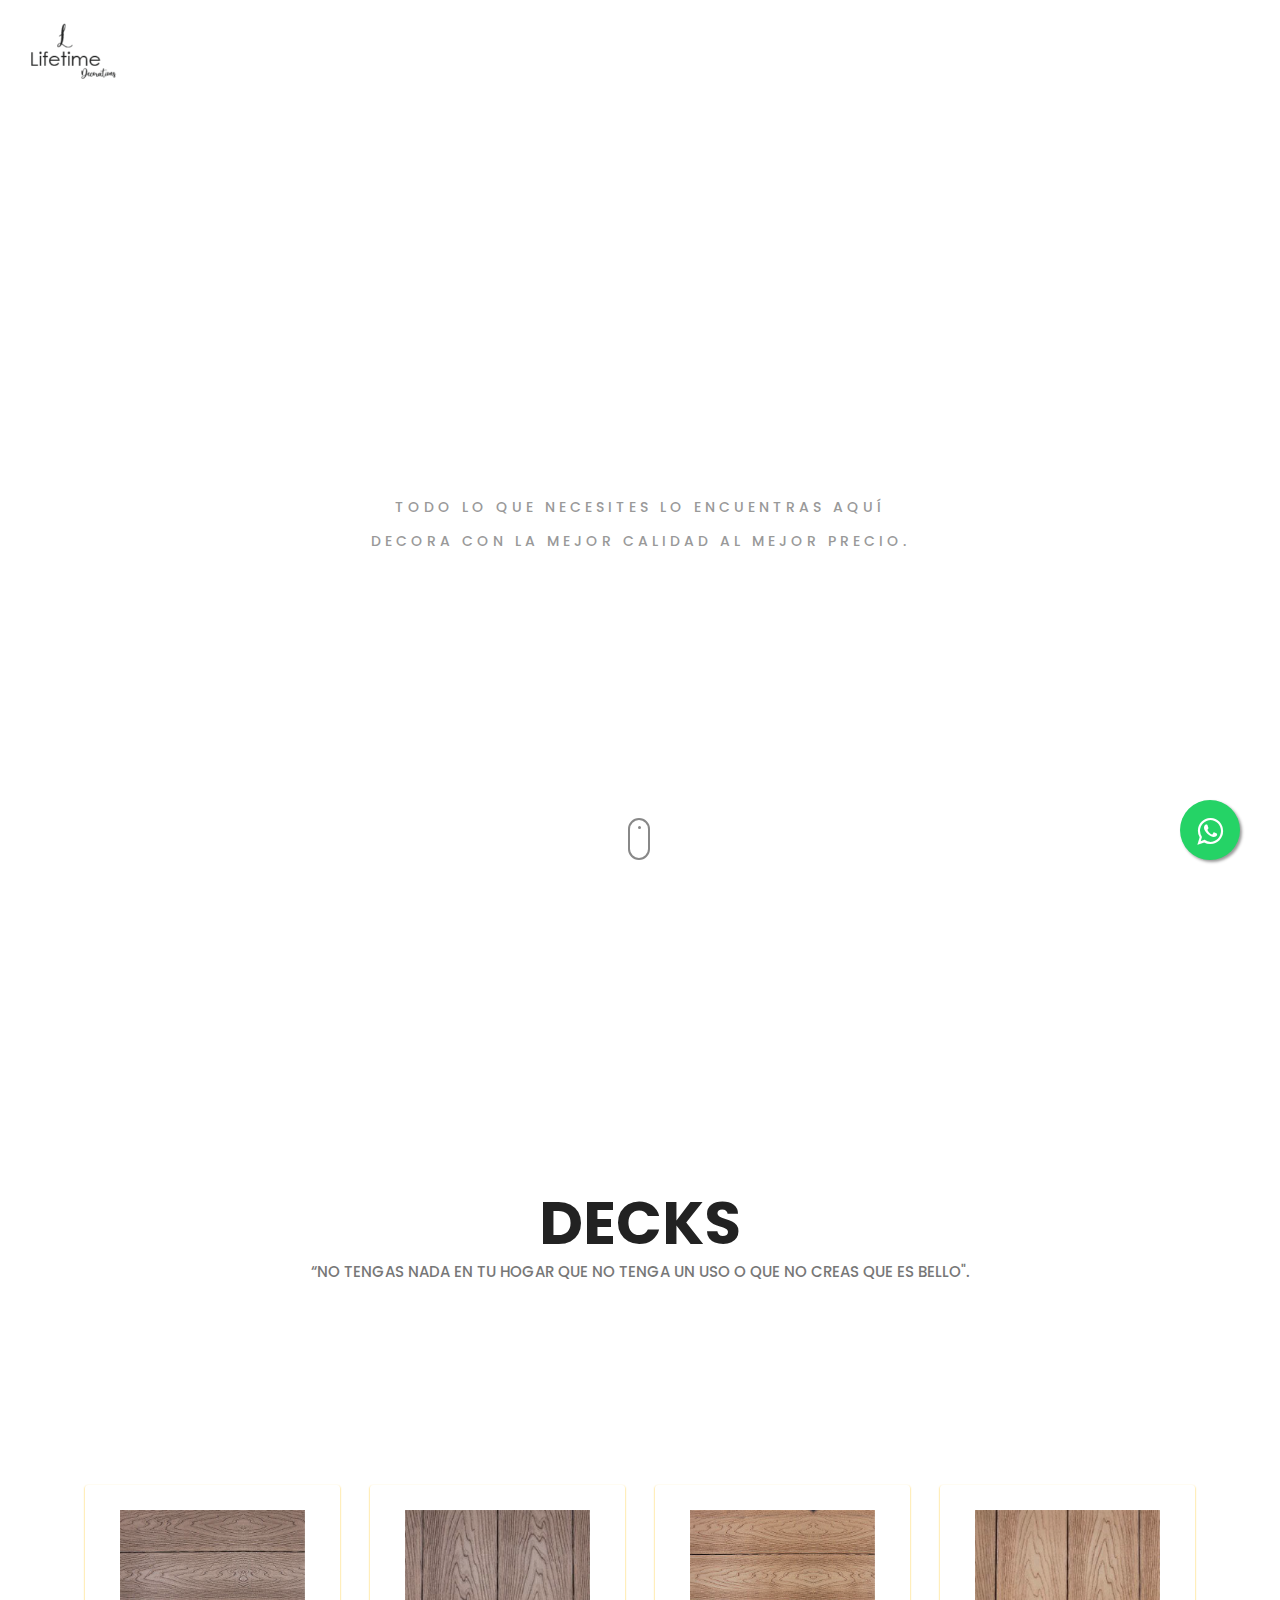
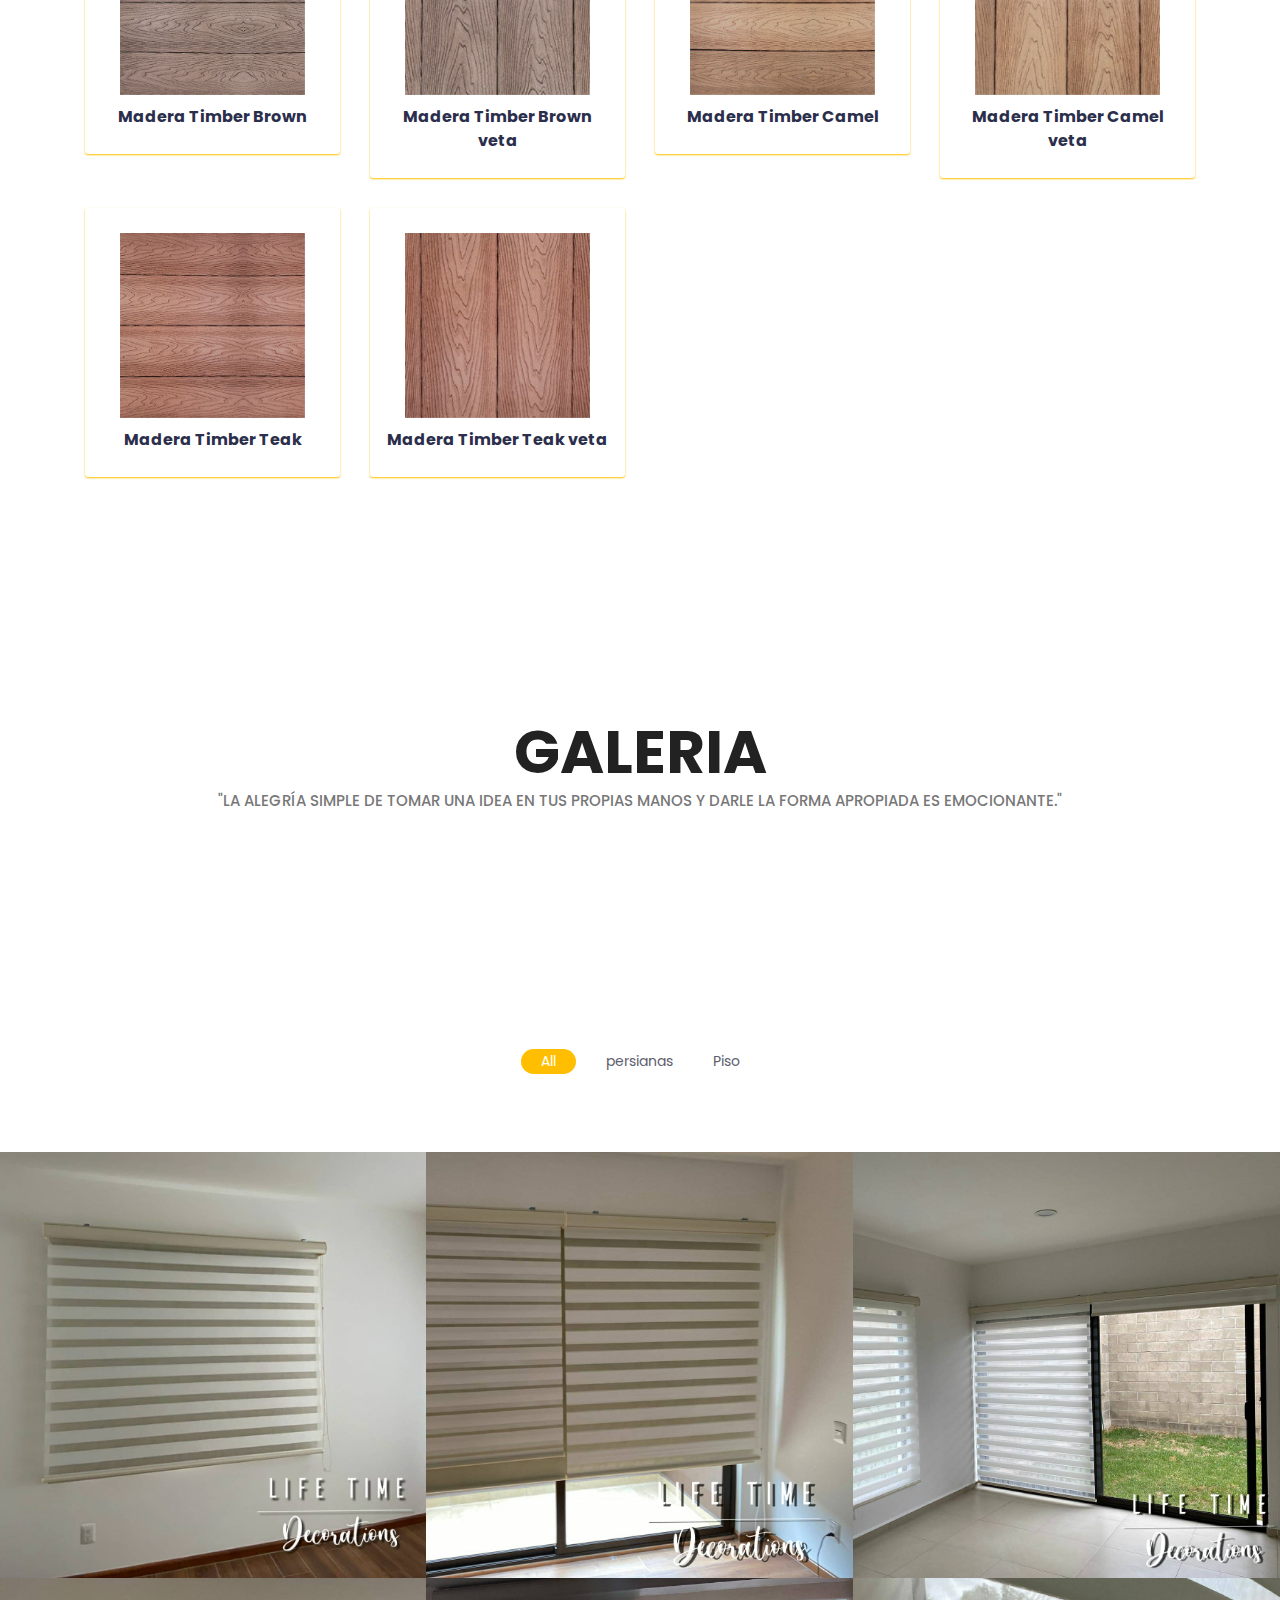
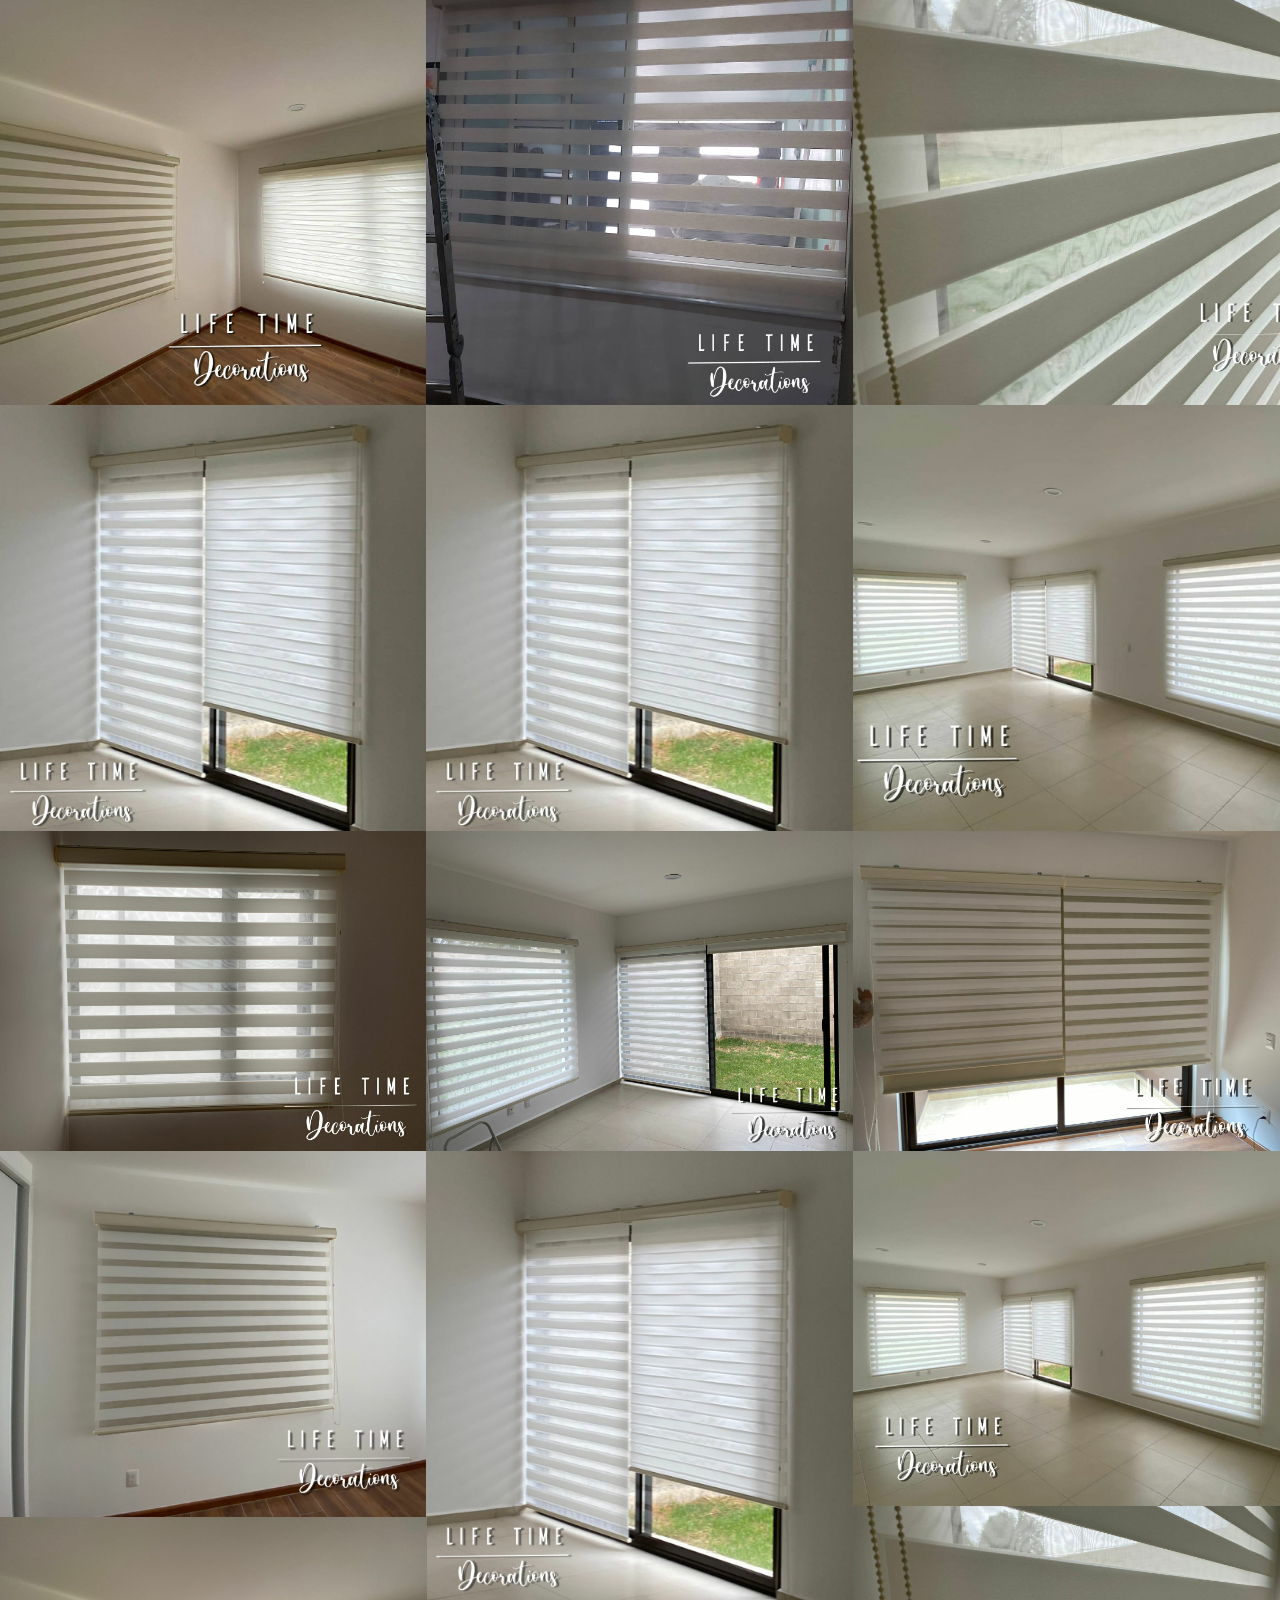
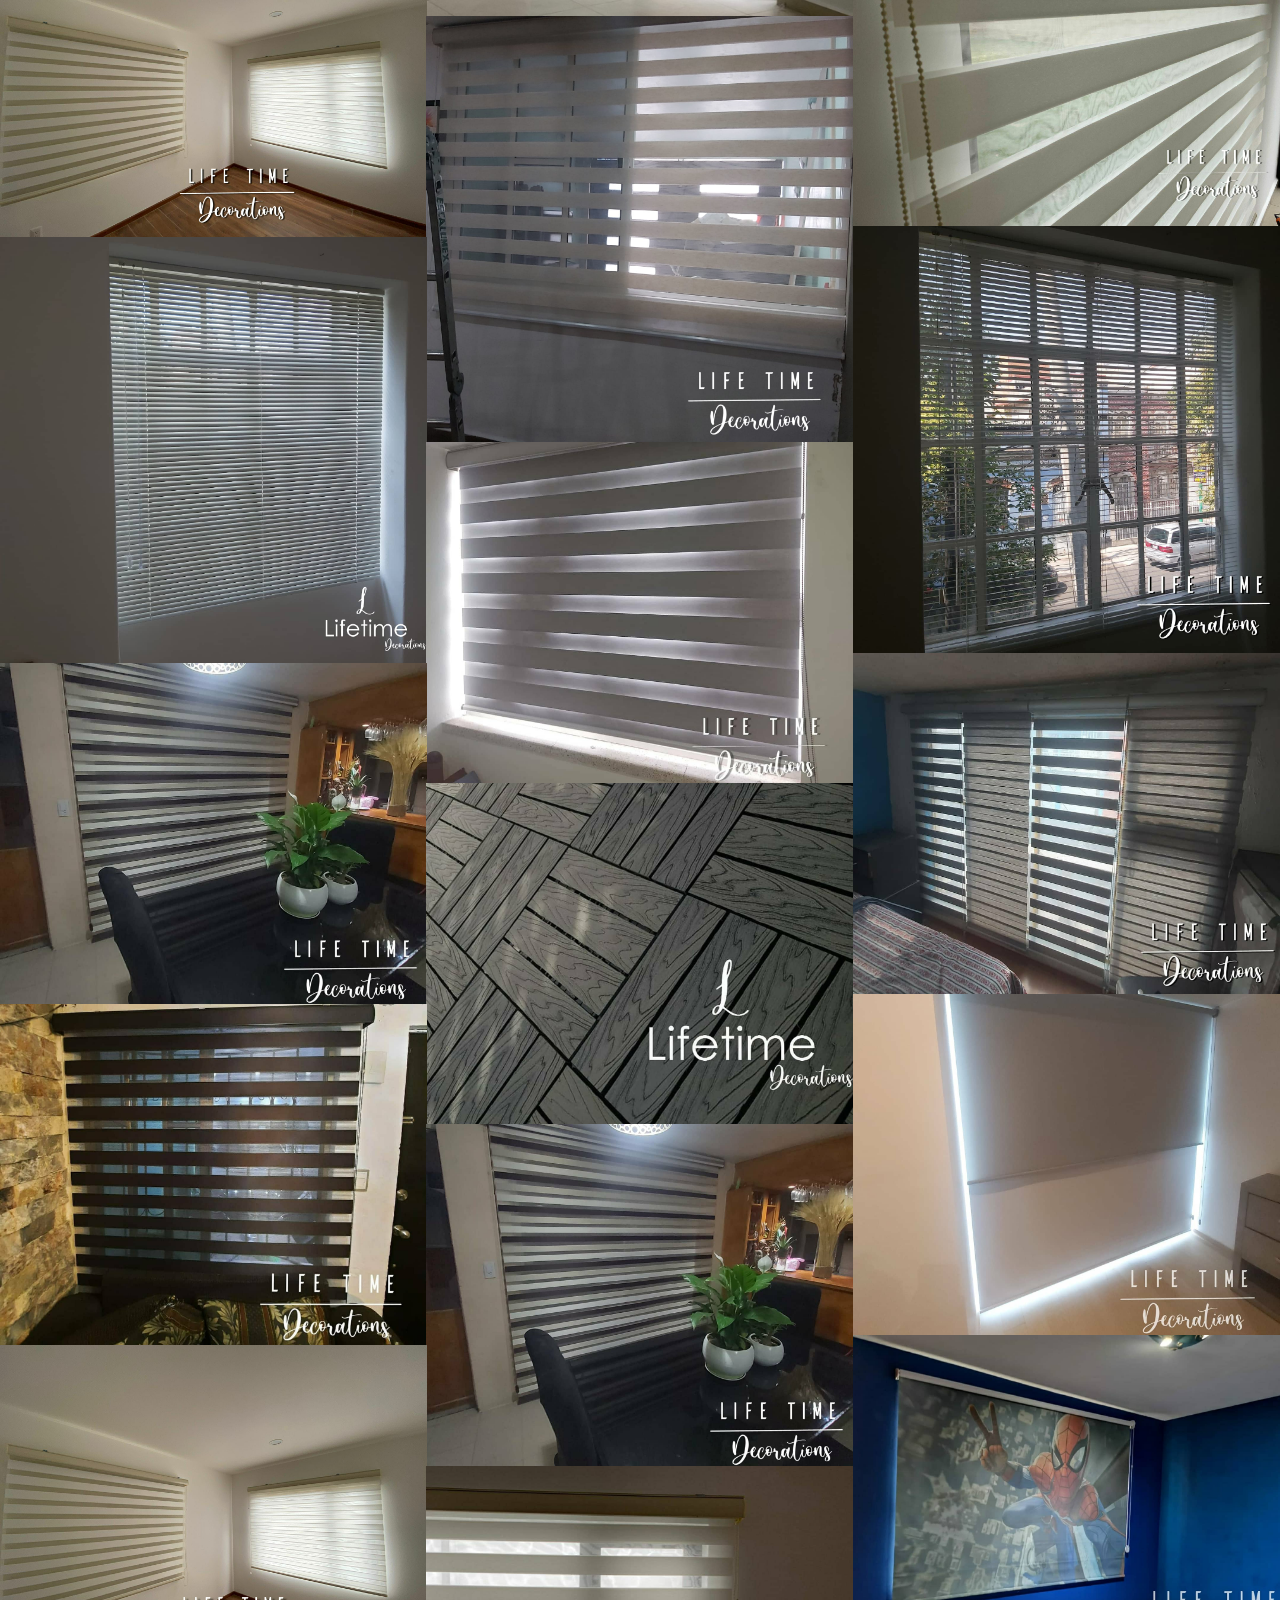
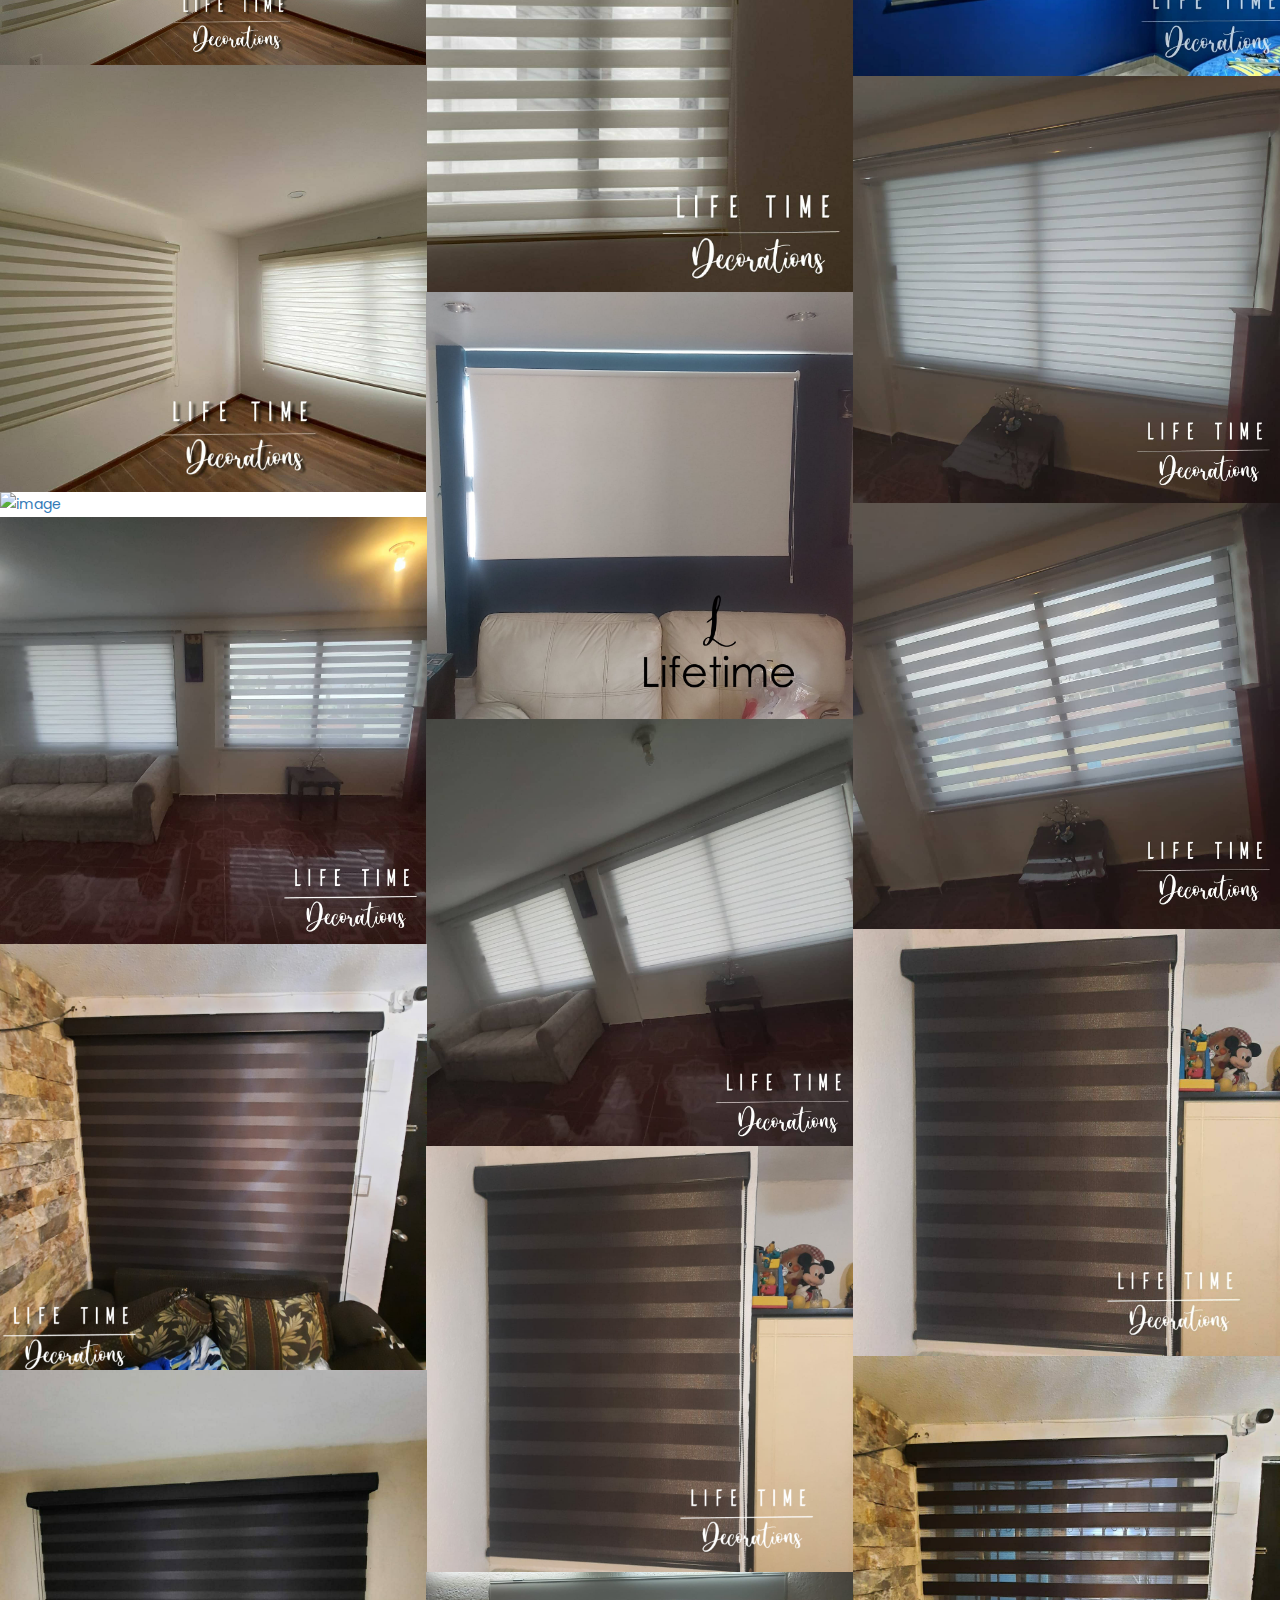
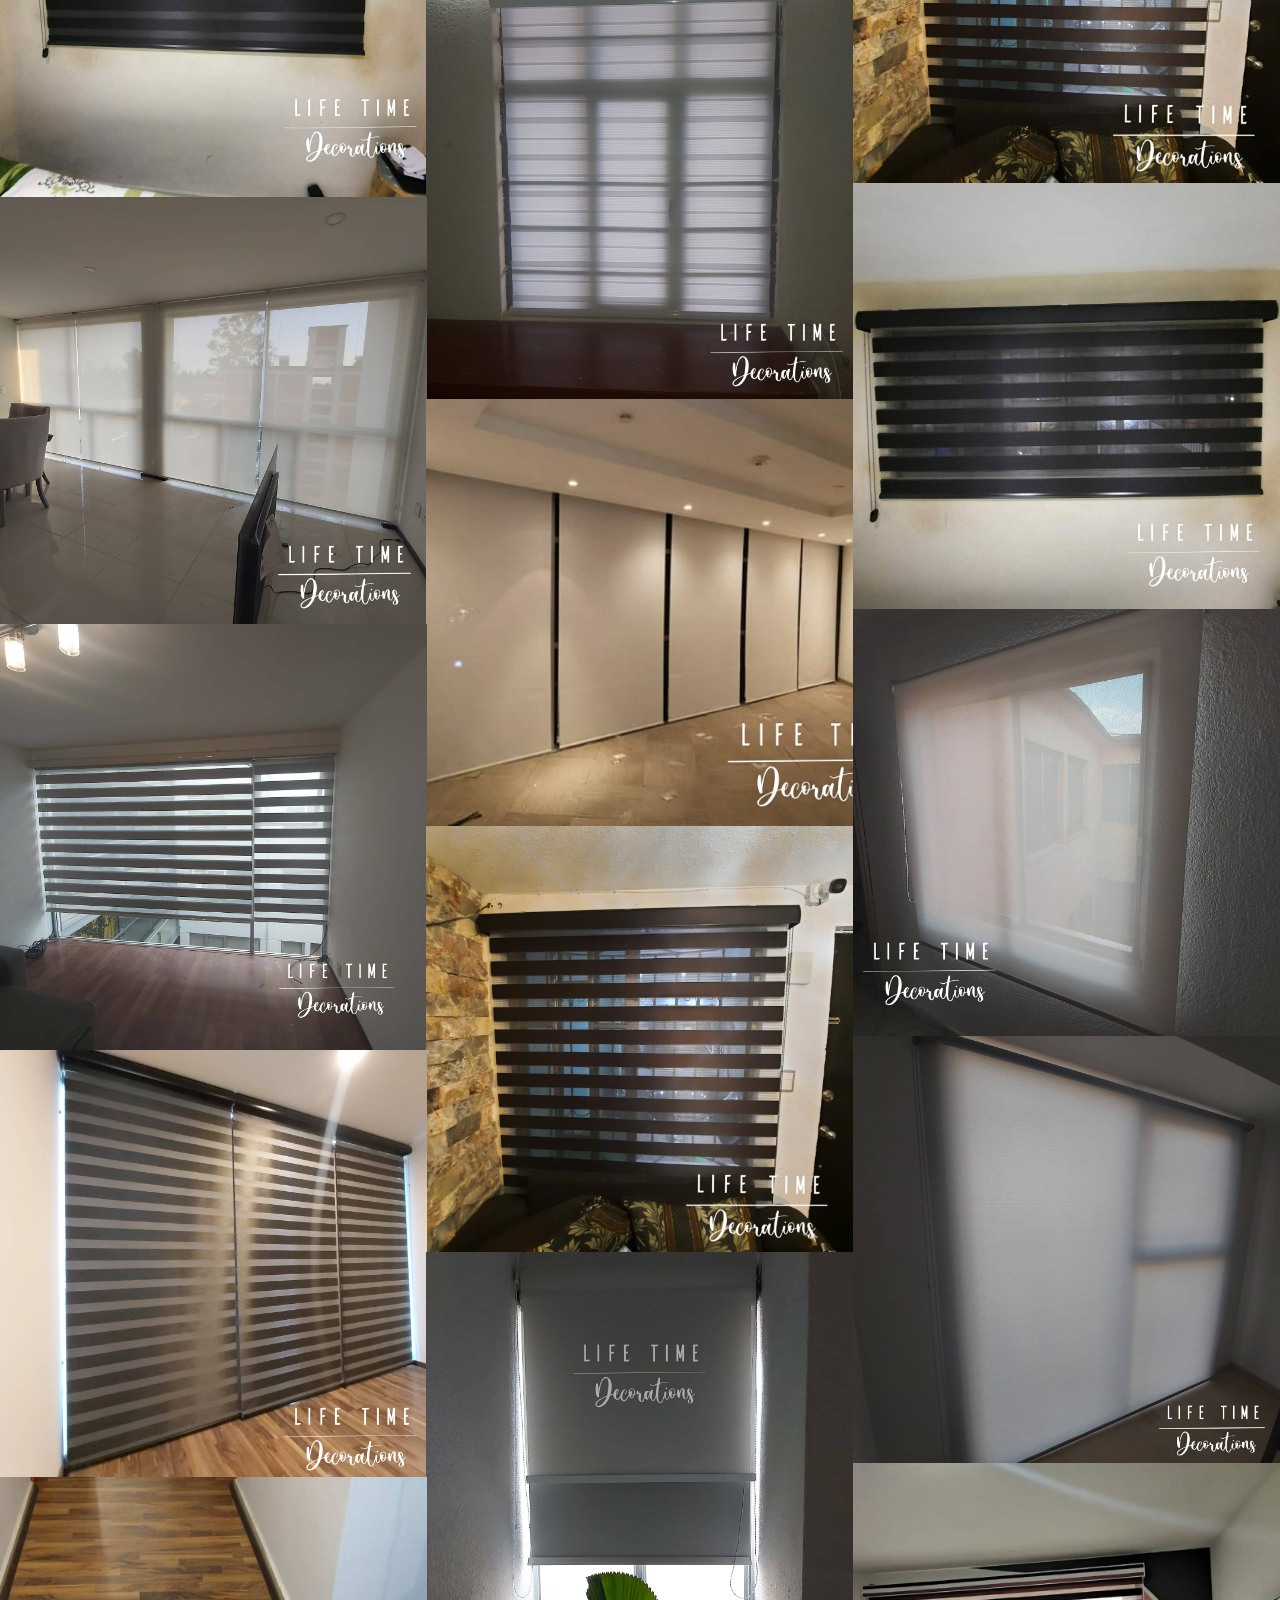
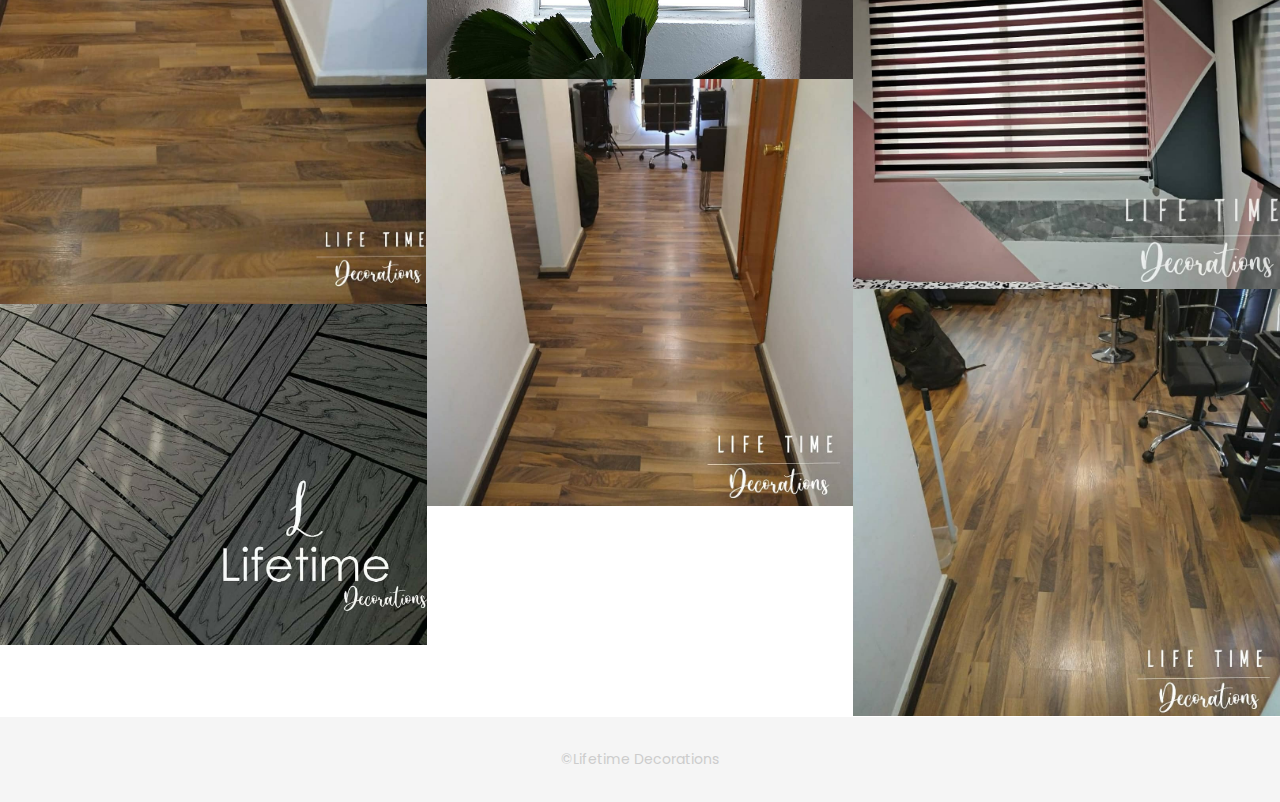
==== index2.html @ 75305da8 "act" ====
<!DOCTYPE html>
<html lang="en">

<head>
    <meta charset="utf-8">
    <meta http-equiv="X-UA-Compatible" content="IE=edge">
    <meta name="viewport" content="width=device-width, initial-scale=1">
    <!-- The above 3 meta tags *must* come first in the head; any other head content must come *after* these tags -->
    <title>Lifetime Decarations</title>
    <link rel="icon" href="" type="image/x-icon">

    <!-- Bootstrap -->
    <link href="css/bootstrap.min.css" rel="stylesheet">
    <link href="ionicons/css/ionicons.min.css" rel="stylesheet">

    <!-- main css -->
    <link href="css/style.css" rel="stylesheet">


    <!-- modernizr -->
    <script src="js/modernizr.js"></script>

    <!-- HTML5 shim and Respond.js for IE8 support of HTML5 elements and media queries -->
    <!-- WARNING: Respond.js doesn't work if you view the page via file:// -->
    <!--[if lt IE 9]>
      <script src="https://oss.maxcdn.com/html5shiv/3.7.2/html5shiv.min.js"></script>
      <script src="https://oss.maxcdn.com/respond/1.4.2/respond.min.js"></script>
    <![endif]-->
</head>

<body>

    <!-- Preloader -->
    <div id="preloader">
        <div class="pre-container">
            <div class="spinner">
                <div class="double-bounce1"></div>
                <div class="double-bounce2"></div>
            </div>
        </div>
    </div>
    <!-- end Preloader -->

    <div class="container-fluid">
        <!-- box header -->
        <header class="box-header">
            <div class="box-logo">
                <a href="index.html"><img src="1x/lifetime.png" width="100" alt="Logo"></a>
            </div>
            <!-- box-nav -->
            <!-- <a class="box-primary-nav-trigger" href="#0">
                <span class="box-menu-text">Menu</span><span class="box-menu-icon"></span>
            </a> -->
            <!-- box-primary-nav-trigger -->
        </header>
        <!-- end box header -->

        <!-- nav -->
        <nav>
            <ul class="box-primary-nav">
                <li class="box-label">About me</li>

                <li><a href="index.html">Intro</a> <i class="ion-ios-circle-filled color"></i></li>
                <li><a href="about.html">About me</a></li>
                <li><a href="services.html">services</a></li>
                <li><a href="portfolio.html">portfolio</a></li>
                <li><a href="contact.html">contact me</a></li>


                <!-- no olvidar de las cosa de las redes -->
                <li class="box-label">Seguirme</li>

                <li class="box-social"><a href="#0"><i class="ion-social-facebook"></i></a></li>
                <li class="box-social"><a href="#0"><i class="ion-social-instagram-outline"></i></a></li>
                <li class="box-social"><a href="#0"><i class="ion-social-twitter"></i></a></li>
                <li class="box-social"><a href="#0"><i class="ion-social-dribbble"></i></a></li>
            </ul>
        </nav>
        <!-- end nav -->

        <!-- box-intro -->
        <section class="box-intro">
            <div class="table-cell">
                <h1 class="box-headline letters rotate-2">
                    <span class="box-words-wrapper">
                        <b class="is-visible">Life.</b>
                        <b>&nbsp;Time.</b>
                        <b>Decorations.</b>
                    </span>
                </h1>
                <h5>Todo lo que necesites lo encuentras aquí</h5>
                <h5>Decora con la mejor calidad al mejor precio.</h5>
                <!-- <h5>Uso comercial y residencial</h5>
                <h5 class="coloryellow">Deck para pisos en exterior</h5> -->



            </div>

            <div class="mouse">
                <div class="scroll"></div>
            </div>
        </section>
        <!-- end box-intro -->
    </div>
    <!------------------------------------------------->

    <div class="wrapper">
        <div class="top-bar">
            <h1>decks</h1>
            <p>“No tengas nada en tu hogar que no tenga un uso o que no creas que es bello".</p>
            <!-- <p><a>Home</a> / Portfolio</p> -->
        </div>
        <div class="all-product-grid">
            <div class="container">



                <!-- <div class="product-list-view">
                    <div class="row">
                        <div class="col-lg-3 col-md-6">
                            <div class="product-item mb-30">
                                <a href="#" class="product-img">
                                    <img src="img/dex/1x/1.png" alt="">

                                </a>
                                <div class="product-text-dt">
                                   
                                    <h4>Madera Deep Camel</h4>


                                </div>
                            </div>
                        </div>
                        <div class="col-lg-3 col-md-6">
                            <div class="product-item mb-30">
                                <a href="#" class="product-img">
                                    <img src="img/dex/1x/2.png" alt="">

                                </a>
                                <div class="product-text-dt">
                                    
                                    <h4>Madera Deep Camel veta</h4>


                                </div>
                            </div>
                        </div>

                        <div class="col-lg-3 col-md-6">
                            <div class="product-item mb-30">
                                <a href="#" class="product-img">
                                    <img src="img/dex/1x/3.png" alt="">

                                </a>
                                <div class="product-text-dt">
                                    
                                    <h4>Madera Deep Coffe</h4>


                                </div>
                            </div>
                        </div>
                        <div class="col-lg-3 col-md-6">
                            <div class="product-item mb-30">
                                <a href="#" class="product-img">
                                    <img src="img/dex/1x/4.png" alt="">

                                </a>
                                <div class="product-text-dt">
                                  
                                    <h4>Madera Deep Coffe</h4>


                                </div>
                            </div>
                        </div>
                        <div class="col-lg-3 col-md-6">
                            <div class="product-item mb-30">
                                <a href="#" class="product-img">
                                    <img src="img/dex/1x/5.png" alt="">

                                </a>
                                <div class="product-text-dt">
                                  
                                    <h4>Madera Deep Light Grey</h4>


                                </div>
                            </div>
                        </div> -->

                <!---7-->
                <!---8-->
                <!---9-->
                <!---10-->
                <!---11-->
                <!---12-->
                <div class="col-lg-3 col-md-6">
                    <div class="product-item mb-30">
                        <a href="#" class="product-img">
                            <img src="img/dex/1x/13.png" alt="">

                        </a>
                        <div class="product-text-dt">
                            <!-- <p>Available<span>(In Stock)</span></p> -->
                            <h4>Madera Timber Brown</h4>


                        </div>
                    </div>
                </div>
                <div class="col-lg-3 col-md-6">
                    <div class="product-item mb-30">
                        <a href="#" class="product-img">
                            <img src="img/dex/1x/14.png" alt="">

                        </a>
                        <div class="product-text-dt">
                            <!-- <p>Available<span>(In Stock)</span></p> -->
                            <h4>Madera Timber Brown veta</h4>


                        </div>
                    </div>
                </div>
                <div class="col-lg-3 col-md-6">
                    <div class="product-item mb-30">
                        <a href="#" class="product-img">
                            <img src="img/dex/1x/15.png" alt="">

                        </a>
                        <div class="product-text-dt">
                            <!-- <p>Available<span>(In Stock)</span></p> -->
                            <h4>Madera Timber Camel</h4>


                        </div>
                    </div>
                </div>
                <div class="col-lg-3 col-md-6">
                    <div class="product-item mb-30">
                        <a href="#" class="product-img">
                            <img src="img/dex/1x/16.png" alt="">

                        </a>
                        <div class="product-text-dt">
                            <!-- <p>Available<span>(In Stock)</span></p> -->
                            <h4>Madera Timber Camel veta</h4>


                        </div>
                    </div>
                </div>
                <div class="col-lg-3 col-md-6">
                    <div class="product-item mb-30">
                        <a href="#" class="product-img">
                            <img src="img/dex/1x/17.png" alt="">

                        </a>
                        <div class="product-text-dt">
                            <!-- <p>Available<span>(In Stock)</span></p> -->
                            <h4>Madera Timber Teak</h4>


                        </div>
                    </div>
                </div>
                <div class="col-lg-3 col-md-6">
                    <div class="product-item mb-30">
                        <a href="#" class="product-img">
                            <img src="img/dex/1x/18.png" alt="">

                        </a>
                        <div class="product-text-dt">
                            <!-- <p>Available<span>(In Stock)</span></p> -->
                            <h4>Madera Timber Teak veta</h4>



                        </div>
                    </div>
                </div>
                <!-- <div class="col-lg-3 col-md-6">
                    <div class="product-item mb-30">
                        <a href="#" class="product-img">
                            <img src="img/dex/1x/6.png" alt="">

                        </a>
                        <div class="product-text-dt">
                            
                            <h4>Madera Deep Light Grey veta</h4>


                        </div>
                    </div>
                </div> -->







                <!-- <div class="col-md-12">
                    <div class="more-product-btn">
                        <button class="show-more-btn hover-btn" onclick="window.location.href = '#';">Show More</button>
                    </div>
                </div> -->
            </div>
        </div>
    </div>
    </div>
    </div>
    <!------------------------------------------------->


    <div class="top-bar">
        <h1>Galeria</h1>
        <p>"La alegría simple de tomar una idea en tus propias manos y darle la forma apropiada es emocionante."</p>
        <!-- <p><a>Home</a> / Portfolio</p> -->
    </div>
    <!-- end top bar -->

    <!-- main container -->
    <div class="main-container portfolio-inner clearfix">
        <!-- portfolio div -->
        <div class="portfolio-div">
            <div class="portfolio">
                <!-- portfolio_filter -->
                <div class="categories-grid wow fadeInLeft">
                    <nav class="categories text-center">
                        <ul class="portfolio_filter">
                            <li><a href="" class="active" data-filter="*">All</a></li>
                            <li><a href="" data-filter=".persianas">persianas</a></li>
                            <li><a href="" data-filter=".Piso">Piso</a></li>

                        </ul>
                    </nav>
                </div>
                <!-- portfolio_filter -->

                <!-- portfolio_container -->
                <div class="no-padding portfolio_container clearfix">
                    <!-- single work -->
                    <div class="col-md-4 col-sm-6  fashion persianas">
                        <a class="portfolio_item">
                            <img src="img/dec-img/1.jpeg" alt="image" class="img-responsive" />
                            <div class="portfolio_item_hover">
                                <div class="portfolio-border clearfix">
                                    <div class="item_info">
                                        <span>persianas</span>
                                        <em></em>
                                    </div>
                                </div>
                            </div>
                        </a>
                    </div>
                    <!-- end single work -->
                    <!-- single work -->
                    <div class="col-md-4 col-sm-6  fashion persianas">
                        <a class="portfolio_item">
                            <img src="img/dec-img/2.jpeg" alt="image" class="img-responsive" />
                            <div class="portfolio_item_hover">
                                <div class="portfolio-border clearfix">
                                    <div class="item_info">
                                        <span>persianas</span>
                                        <em></em>
                                    </div>
                                </div>
                            </div>
                        </a>
                    </div>
                    <!-- end single work -->
                    <!-- single work -->
                    <div class="col-md-4 col-sm-6  fashion persianas">
                        <a class="portfolio_item">
                            <img src="img/dec-img/3.jpeg" alt="image" class="img-responsive" />
                            <div class="portfolio_item_hover">
                                <div class="portfolio-border clearfix">
                                    <div class="item_info">
                                        <span>persianas</span>
                                        <em></em>
                                    </div>
                                </div>
                            </div>
                        </a>
                    </div>
                    <!-- end single work -->
                    <!-- single work -->
                    <div class="col-md-4 col-sm-6  fashion persianas">
                        <a class="portfolio_item">
                            <img src="img/dec-img/4.jpeg" alt="image" class="img-responsive" />
                            <div class="portfolio_item_hover">
                                <div class="portfolio-border clearfix">
                                    <div class="item_info">
                                        <span>persianas</span>
                                        <em></em>
                                    </div>
                                </div>
                            </div>
                        </a>
                    </div>
                    <!-- end single work -->
                    <!-- single work -->
                    <div class="col-md-4 col-sm-6  fashion persianas">
                        <a class="portfolio_item">
                            <img src="img/dec-img/5.jpeg" alt="image" class="img-responsive" />
                            <div class="portfolio_item_hover">
                                <div class="portfolio-border clearfix">
                                    <div class="item_info">
                                        <span>persianas</span>
                                        <em></em>
                                    </div>
                                </div>
                            </div>
                        </a>
                    </div>
                    <!-- end single work -->
                    <!-- single work -->
                    <div class="col-md-4 col-sm-6  fashion persianas">
                        <a class="portfolio_item">
                            <img src="img/dec-img/6.jpeg" alt="image" class="img-responsive" />
                            <div class="portfolio_item_hover">
                                <div class="portfolio-border clearfix">
                                    <div class="item_info">
                                        <span>persianas</span>
                                        <em></em>
                                    </div>
                                </div>
                            </div>
                        </a>
                    </div>
                    <!-- end single work -->
                    <!-- single work -->
                    <div class="col-md-4 col-sm-6  fashion persianas">
                        <a class="portfolio_item">
                            <img src="img/dec-img/7.jpeg" alt="image" class="img-responsive" />
                            <div class="portfolio_item_hover">
                                <div class="portfolio-border clearfix">
                                    <div class="item_info">
                                        <span>persianas</span>
                                        <em></em>
                                    </div>
                                </div>
                            </div>
                        </a>
                    </div>
                    <!-- end single work -->
                    <!-- single work -->
                    <div class="col-md-4 col-sm-6  fashion persianas">
                        <a class="portfolio_item">
                            <img src="img/dec-img/7.jpeg" alt="image" class="img-responsive" />
                            <div class="portfolio_item_hover">
                                <div class="portfolio-border clearfix">
                                    <div class="item_info">
                                        <span>persianas</span>
                                        <em></em>
                                    </div>
                                </div>
                            </div>
                        </a>
                    </div>
                    <!-- single work -->
                    <div class="col-md-4 col-sm-6  fashion persianas">
                        <a class="portfolio_item">
                            <img src="img/dec-img/8.jpeg" alt="image" class="img-responsive" />
                            <div class="portfolio_item_hover">
                                <div class="portfolio-border clearfix">
                                    <div class="item_info">
                                        <span>persianas</span>
                                        <em></em>
                                    </div>
                                </div>
                            </div>
                        </a>
                    </div>
                    <!-- end single work -->
                    <!-- end single work -->
                    <!-- single work -->
                    <div class="col-md-4 col-sm-6  fashion persianas">
                        <a class="portfolio_item">
                            <img src="img/dec-img/9.jpeg" alt="image" class="img-responsive" />
                            <div class="portfolio_item_hover">
                                <div class="portfolio-border clearfix">
                                    <div class="item_info">
                                        <span>persianas</span>
                                        <em></em>
                                    </div>
                                </div>
                            </div>
                        </a>
                    </div>
                    <!-- single work -->
                    <div class="col-md-4 col-sm-6  fashion persianas">
                        <a class="portfolio_item">
                            <img src="img/dec-img/10.jpeg" alt="image" class="img-responsive" />
                            <div class="portfolio_item_hover">
                                <div class="portfolio-border clearfix">
                                    <div class="item_info">
                                        <span>persianas</span>
                                        <em></em>
                                    </div>
                                </div>
                            </div>
                        </a>
                    </div>
                    <!-- end single work -->
                    <!-- single work -->
                    <div class="col-md-4 col-sm-6  fashion persianas">
                        <a class="portfolio_item">
                            <img src="img/dec-img/11.jpeg" alt="image" class="img-responsive" />
                            <div class="portfolio_item_hover">
                                <div class="portfolio-border clearfix">
                                    <div class="item_info">
                                        <span>persianas</span>
                                        <em></em>
                                    </div>
                                </div>
                            </div>
                        </a>
                    </div>
                    <!-- end single work -->
                    <!-- single work -->
                    <div class="col-md-4 col-sm-6  fashion persianas">
                        <a class="portfolio_item">
                            <img src="img/dec-img/12.jpeg" alt="image" class="img-responsive" />
                            <div class="portfolio_item_hover">
                                <div class="portfolio-border clearfix">
                                    <div class="item_info">
                                        <span>persianas</span>
                                        <em></em>
                                    </div>
                                </div>
                            </div>
                        </a>
                    </div>
                    <!-- end single work -->
                    <!-- single work -->
                    <div class="col-md-4 col-sm-6  fashion persianas">
                        <a class="portfolio_item">
                            <img src="img/dec-img/13.jpeg" alt="image" class="img-responsive" />
                            <div class="portfolio_item_hover">
                                <div class="portfolio-border clearfix">
                                    <div class="item_info">
                                        <span>persianas</span>
                                        <em></em>
                                    </div>
                                </div>
                            </div>
                        </a>
                    </div>
                    <!-- end single work -->
                    <!-- single work -->
                    <div class="col-md-4 col-sm-6  fashion persianas">
                        <a class="portfolio_item">
                            <img src="img/dec-img/14.jpeg" alt="image" class="img-responsive" />
                            <div class="portfolio_item_hover">
                                <div class="portfolio-border clearfix">
                                    <div class="item_info">
                                        <span>persianas</span>
                                        <em></em>
                                    </div>
                                </div>
                            </div>
                        </a>
                    </div>
                    <!-- end single work -->
                    <!-- single work -->
                    <div class="col-md-4 col-sm-6  fashion persianas">
                        <a class="portfolio_item">
                            <img src="img/dec-img/15.jpeg" alt="image" class="img-responsive" />
                            <div class="portfolio_item_hover">
                                <div class="portfolio-border clearfix">
                                    <div class="item_info">
                                        <span>persianas</span>
                                        <em></em>
                                    </div>
                                </div>
                            </div>
                        </a>
                    </div>
                    <!-- end single work -->
                    <!-- single work -->
                    <div class="col-md-4 col-sm-6  fashion persianas">
                        <a class="portfolio_item">
                            <img src="img/dec-img/16.jpeg" alt="image" class="img-responsive" />
                            <div class="portfolio_item_hover">
                                <div class="portfolio-border clearfix">
                                    <div class="item_info">
                                        <span>persianas</span>
                                        <em></em>
                                    </div>
                                </div>
                            </div>
                        </a>
                    </div>
                    <!-- end single work -->
                    <!-- single work -->
                    <div class="col-md-4 col-sm-6  fashion persianas">
                        <a class="portfolio_item">
                            <img src="img/dec-img/17.jpeg" alt="image" class="img-responsive" />
                            <div class="portfolio_item_hover">
                                <div class="portfolio-border clearfix">
                                    <div class="item_info">
                                        <span>persianas</span>
                                        <em></em>
                                    </div>
                                </div>
                            </div>
                        </a>
                    </div>
                    <!-- end single work -->
                    <!-- single work -->
                    <div class="col-md-4 col-sm-6  fashion persianas">
                        <a class="portfolio_item">
                            <img src="img/dec-img/18.jpeg" alt="image" class="img-responsive" />
                            <div class="portfolio_item_hover">
                                <div class="portfolio-border clearfix">
                                    <div class="item_info">
                                        <span>persianas</span>
                                        <em></em>
                                    </div>
                                </div>
                            </div>
                        </a>
                    </div>
                    <!-- end single work -->
                    <!-- single work -->
                    <div class="col-md-4 col-sm-6  fashion persianas">
                        <a class="portfolio_item">
                            <img src="img/dec-img/19.jpeg" alt="image" class="img-responsive" />
                            <div class="portfolio_item_hover">
                                <div class="portfolio-border clearfix">
                                    <div class="item_info">
                                        <span>persianas</span>
                                        <em></em>
                                    </div>
                                </div>
                            </div>
                        </a>
                    </div>
                    <!-- end single work -->
                    <!-- single work -->
                    <div class="col-md-4 col-sm-6  fashion persianas">
                        <a class="portfolio_item">
                            <img src="img/dec-img/20.jpeg" alt="image" class="img-responsive" />
                            <div class="portfolio_item_hover">
                                <div class="portfolio-border clearfix">
                                    <div class="item_info">
                                        <span>persianas</span>
                                        <em></em>
                                    </div>
                                </div>
                            </div>
                        </a>
                    </div>
                    <!-- end single work -->
                    <!-- single work -->
                    <div class="col-md-4 col-sm-6  fashion persianas">
                        <a class="portfolio_item">
                            <img src="img/dec-img/21.jpeg" alt="image" class="img-responsive" />
                            <div class="portfolio_item_hover">
                                <div class="portfolio-border clearfix">
                                    <div class="item_info">
                                        <span>persianas</span>
                                        <em></em>
                                    </div>
                                </div>
                            </div>
                        </a>
                    </div>
                    <!-- end single work -->
                    <!-- single work -->
                    <div class="col-md-4 col-sm-6  fashion persianas">
                        <a class="portfolio_item">
                            <img src="img/dec-img/22.jpeg" alt="image" class="img-responsive" />
                            <div class="portfolio_item_hover">
                                <div class="portfolio-border clearfix">
                                    <div class="item_info">
                                        <span>persianas</span>
                                        <em></em>
                                    </div>
                                </div>
                            </div>
                        </a>
                    </div>
                    <!-- end single work -->
                    <!-- single work -->
                    <div class="col-md-4 col-sm-6  fashion persianas">
                        <a class="portfolio_item">
                            <img src="img/dec-img/23.jpeg" alt="image" class="img-responsive" />
                            <div class="portfolio_item_hover">
                                <div class="portfolio-border clearfix">
                                    <div class="item_info">
                                        <span>persianas</span>
                                        <em></em>
                                    </div>
                                </div>
                            </div>
                        </a>
                    </div>
                    <!-- end single work -->
                    <!-- single work -->
                    <div class="col-md-4 col-sm-6  fashion persianas">
                        <a class="portfolio_item">
                            <img src="img/dec-img/24.jpeg" alt="image" class="img-responsive" />
                            <div class="portfolio_item_hover">
                                <div class="portfolio-border clearfix">
                                    <div class="item_info">
                                        <span>persianas</span>
                                        <em></em>
                                    </div>
                                </div>
                            </div>
                        </a>
                    </div>
                    <!-- end single work -->
                    <!-- single work -->
                    <div class="col-md-4 col-sm-6  fashion persianas">
                        <a class="portfolio_item">
                            <img src="img/dec-img/25.jpeg" alt="image" class="img-responsive" />
                            <div class="portfolio_item_hover">
                                <div class="portfolio-border clearfix">
                                    <div class="item_info">
                                        <span>persianas</span>
                                        <em></em>
                                    </div>
                                </div>
                            </div>
                        </a>
                    </div>
                    <!-- end single work -->
                    <!-- single work -->
                    <div class="col-md-4 col-sm-6  fashion persianas">
                        <a class="portfolio_item">
                            <img src="img/dec-img/26.jpeg" alt="image" class="img-responsive" />
                            <div class="portfolio_item_hover">
                                <div class="portfolio-border clearfix">
                                    <div class="item_info">
                                        <span>persianas</span>
                                        <em></em>
                                    </div>
                                </div>
                            </div>
                        </a>
                    </div>
                    <!-- end single work -->
                    <!-- single work -->
                    <div class="col-md-4 col-sm-6  fashion persianas">
                        <a class="portfolio_item">
                            <img src="img/dec-img/27.jpeg" alt="image" class="img-responsive" />
                            <div class="portfolio_item_hover">
                                <div class="portfolio-border clearfix">
                                    <div class="item_info">
                                        <span>persianas</span>
                                        <em></em>
                                    </div>
                                </div>
                            </div>
                        </a>
                    </div>
                    <!-- end single work -->
                    <!-- single work -->
                    <div class="col-md-4 col-sm-6  fashion persianas">
                        <a class="portfolio_item">
                            <img src="img/dec-img/28.jpeg" alt="image" class="img-responsive" />
                            <div class="portfolio_item_hover">
                                <div class="portfolio-border clearfix">
                                    <div class="item_info">
                                        <span>persianas</span>
                                        <em></em>
                                    </div>
                                </div>
                            </div>
                        </a>
                    </div>
                    <!-- end single work -->
                    <!-- single work -->
                    <div class="col-md-4 col-sm-6  fashion persianas">
                        <a class="portfolio_item">
                            <img src="img/dec-img/29.jpeg" alt="image" class="img-responsive" />
                            <div class="portfolio_item_hover">
                                <div class="portfolio-border clearfix">
                                    <div class="item_info">
                                        <span>persianas</span>
                                        <em></em>
                                    </div>
                                </div>
                            </div>
                        </a>
                    </div>
                    <!-- end single work -->
                    <!-- single work -->
                    <div class="col-md-4 col-sm-6  fashion persianas">
                        <a class="portfolio_item">
                            <img src="img/dec-img/30.jpeg" alt="image" class="img-responsive" />
                            <div class="portfolio_item_hover">
                                <div class="portfolio-border clearfix">
                                    <div class="item_info">
                                        <span>persianas</span>
                                        <em></em>
                                    </div>
                                </div>
                            </div>
                        </a>
                    </div>
                    <!-- end single work -->
                    <!-- single work -->
                    <div class="col-md-4 col-sm-6  fashion persianas">
                        <a class="portfolio_item">
                            <img src="img/dec-img/31.jpeg" alt="image" class="img-responsive" />
                            <div class="portfolio_item_hover">
                                <div class="portfolio-border clearfix">
                                    <div class="item_info">
                                        <span>persianas</span>
                                        <em></em>
                                    </div>
                                </div>
                            </div>
                        </a>
                    </div>
                    <!-- end single work -->
                    <!-- single work -->
                    <div class="col-md-4 col-sm-6  fashion persianas">
                        <a class="portfolio_item">
                            <img src="img/dec-img/32.jpeg" alt="image" class="img-responsive" />
                            <div class="portfolio_item_hover">
                                <div class="portfolio-border clearfix">
                                    <div class="item_info">
                                        <span>persianas</span>
                                        <em></em>
                                    </div>
                                </div>
                            </div>
                        </a>
                    </div>
                    <!-- end single work -->
                    <!-- single work -->
                    <div class="col-md-4 col-sm-6  fashion persianas">
                        <a class="portfolio_item">
                            <img src="img/dec-img/33.jpeg" alt="image" class="img-responsive" />
                            <div class="portfolio_item_hover">
                                <div class="portfolio-border clearfix">
                                    <div class="item_info">
                                        <span>persianas</span>
                                        <em></em>
                                    </div>
                                </div>
                            </div>
                        </a>
                    </div>
                    <!-- end single work -->
                    <!-- single work -->
                    <div class="col-md-4 col-sm-6  fashion persianas">
                        <a class="portfolio_item">
                            <img src="img/dec-img/34.jpeg" alt="image" class="img-responsive" />
                            <div class="portfolio_item_hover">
                                <div class="portfolio-border clearfix">
                                    <div class="item_info">
                                        <span>persianas</span>
                                        <em></em>
                                    </div>
                                </div>
                            </div>
                        </a>
                    </div>
                    <!-- end single work -->
                    <!-- single work -->
                    <div class="col-md-4 col-sm-6  fashion persianas">
                        <a class="portfolio_item">
                            <img src="img/dec-img/35.jpeg" alt="image" class="img-responsive" />
                            <div class="portfolio_item_hover">
                                <div class="portfolio-border clearfix">
                                    <div class="item_info">
                                        <span>persianas</span>
                                        <em></em>
                                    </div>
                                </div>
                            </div>
                        </a>
                    </div>
                    <!-- end single work -->
                    <!-- single work -->
                    <div class="col-md-4 col-sm-6  fashion persianas">
                        <a class="portfolio_item">
                            <img src="img/dec-img/36.jpeg" alt="image" class="img-responsive" />
                            <div class="portfolio_item_hover">
                                <div class="portfolio-border clearfix">
                                    <div class="item_info">
                                        <span>persianas</span>
                                        <em></em>
                                    </div>
                                </div>
                            </div>
                        </a>
                    </div>
                    <!-- end single work -->
                    <!-- single work -->
                    <div class="col-md-4 col-sm-6  fashion persianas">
                        <a class="portfolio_item">
                            <img src="img/dec-img/37.jpeg" alt="image" class="img-responsive" />
                            <div class="portfolio_item_hover">
                                <div class="portfolio-border clearfix">
                                    <div class="item_info">
                                        <span>persianas</span>
                                        <em></em>
                                    </div>
                                </div>
                            </div>
                        </a>
                    </div>
                    <!-- end single work -->
                    <!-- single work -->
                    <div class="col-md-4 col-sm-6  fashion persianas">
                        <a class="portfolio_item">
                            <img src="img/dec-img/38.jpeg" alt="image" class="img-responsive" />
                            <div class="portfolio_item_hover">
                                <div class="portfolio-border clearfix">
                                    <div class="item_info">
                                        <span>persianas</span>
                                        <em></em>
                                    </div>
                                </div>
                            </div>
                        </a>
                    </div>
                    <!-- end single work -->
                    <!-- single work -->
                    <div class="col-md-4 col-sm-6  fashion persianas">
                        <a class="portfolio_item">
                            <img src="img/dec-img/39.jpeg" alt="image" class="img-responsive" />
                            <div class="portfolio_item_hover">
                                <div class="portfolio-border clearfix">
                                    <div class="item_info">
                                        <span>persianas</span>
                                        <em></em>
                                    </div>
                                </div>
                            </div>
                        </a>
                    </div>
                    <!-- end single work -->
                    <!-- single work -->
                    <div class="col-md-4 col-sm-6  fashion persianas">
                        <a class="portfolio_item">
                            <img src="img/dec-img/40.jpeg" alt="image" class="img-responsive" />
                            <div class="portfolio_item_hover">
                                <div class="portfolio-border clearfix">
                                    <div class="item_info">
                                        <span>persianas</span>
                                        <em></em>
                                    </div>
                                </div>
                            </div>
                        </a>
                    </div>
                    <!-- end single work -->
                    <!-- single work -->
                    <div class="col-md-4 col-sm-6  fashion persianas">
                        <a class="portfolio_item">
                            <img src="img/dec-img/41.jpeg" alt="image" class="img-responsive" />
                            <div class="portfolio_item_hover">
                                <div class="portfolio-border clearfix">
                                    <div class="item_info">
                                        <span>persianas</span>
                                        <em></em>
                                    </div>
                                </div>
                            </div>
                        </a>
                    </div>
                    <!-- end single work -->
                    <!-- single work -->
                    <div class="col-md-4 col-sm-6  fashion persianas">
                        <a class="portfolio_item">
                            <img src="img/dec-img/42.jpeg" alt="image" class="img-responsive" />
                            <div class="portfolio_item_hover">
                                <div class="portfolio-border clearfix">
                                    <div class="item_info">
                                        <span>persianas</span>
                                        <em></em>
                                    </div>
                                </div>
                            </div>
                        </a>
                    </div>
                    <!-- end single work -->
                    <!-- single work -->
                    <div class="col-md-4 col-sm-6  fashion persianas">
                        <a class="portfolio_item">
                            <img src="img/dec-img/43.jpeg" alt="image" class="img-responsive" />
                            <div class="portfolio_item_hover">
                                <div class="portfolio-border clearfix">
                                    <div class="item_info">
                                        <span>persianas</span>
                                        <em></em>
                                    </div>
                                </div>
                            </div>
                        </a>
                    </div>
                    <!-- end single work -->
                    <!-- single work -->
                    <div class="col-md-4 col-sm-6  fashion persianas">
                        <a class="portfolio_item">
                            <img src="img/dec-img/44.jpeg" alt="image" class="img-responsive" />
                            <div class="portfolio_item_hover">
                                <div class="portfolio-border clearfix">
                                    <div class="item_info">
                                        <span>persianas</span>
                                        <em></em>
                                    </div>
                                </div>
                            </div>
                        </a>
                    </div>
                    <!-- end single work -->
                    <!-- single work -->
                    <div class="col-md-4 col-sm-6  fashion persianas">
                        <a class="portfolio_item">
                            <img src="img/dec-img/45.jpeg" alt="image" class="img-responsive" />
                            <div class="portfolio_item_hover">
                                <div class="portfolio-border clearfix">
                                    <div class="item_info">
                                        <span>persianas</span>
                                        <em></em>
                                    </div>
                                </div>
                            </div>
                        </a>
                    </div>
                    <!-- end single work -->
                    <!-- single work -->
                    <div class="col-md-4 col-sm-6  fashion persianas">
                        <a class="portfolio_item">
                            <img src="img/dec-img/46.jpeg" alt="image" class="img-responsive" />
                            <div class="portfolio_item_hover">
                                <div class="portfolio-border clearfix">
                                    <div class="item_info">
                                        <span>persianas</span>
                                        <em></em>
                                    </div>
                                </div>
                            </div>
                        </a>
                    </div>
                    <!-- end single work -->
                    <!-- single work -->
                    <div class="col-md-4 col-sm-6  fashion persianas">
                        <a class="portfolio_item">
                            <img src="img/dec-img/47.jpeg" alt="image" class="img-responsive" />
                            <div class="portfolio_item_hover">
                                <div class="portfolio-border clearfix">
                                    <div class="item_info">
                                        <span>persianas</span>
                                        <em></em>
                                    </div>
                                </div>
                            </div>
                        </a>
                    </div>
                    <!-- end single work -->
                    <!-- single work -->
                    <div class="col-md-4 col-sm-6  fashion persianas">
                        <a class="portfolio_item">
                            <img src="img/dec-img/48.jpeg" alt="image" class="img-responsive" />
                            <div class="portfolio_item_hover">
                                <div class="portfolio-border clearfix">
                                    <div class="item_info">
                                        <span>persianas</span>
                                        <em></em>
                                    </div>
                                </div>
                            </div>
                        </a>
                    </div>
                    <!-- end single work -->
                    <!-- single work -->
                    <div class="col-md-4 col-sm-6  fashion persianas">
                        <a class="portfolio_item">
                            <img src="img/dec-img/49.jpeg" alt="image" class="img-responsive" />
                            <div class="portfolio_item_hover">
                                <div class="portfolio-border clearfix">
                                    <div class="item_info">
                                        <span>persianas</span>
                                        <em></em>
                                    </div>
                                </div>
                            </div>
                        </a>
                    </div>
                    <!-- end single work -->
                    <!-- single work -->
                    <div class="col-md-4 col-sm-6  fashion persianas">
                        <a class="portfolio_item">
                            <img src="img/dec-img/50.jpeg" alt="image" class="img-responsive" />
                            <div class="portfolio_item_hover">
                                <div class="portfolio-border clearfix">
                                    <div class="item_info">
                                        <span>persianas</span>
                                        <em></em>
                                    </div>
                                </div>
                            </div>
                        </a>
                    </div>
                    <!-- end single work -->
                    <!-- single work -->
                    <div class="col-md-4 col-sm-6  fashion persianas">
                        <a class="portfolio_item">
                            <img src="img/dec-img/51.jpeg" alt="image" class="img-responsive" />
                            <div class="portfolio_item_hover">
                                <div class="portfolio-border clearfix">
                                    <div class="item_info">
                                        <span>persianas</span>
                                        <em></em>
                                    </div>
                                </div>
                            </div>
                        </a>
                    </div>
                    <!-- end single work -->
                    <!-- single work -->
                    <div class="col-md-4 col-sm-6  fashion persianas">
                        <a class="portfolio_item">
                            <img src="img/dec-img/52.jpeg" alt="image" class="img-responsive" />
                            <div class="portfolio_item_hover">
                                <div class="portfolio-border clearfix">
                                    <div class="item_info">
                                        <span>persianas</span>
                                        <em></em>
                                    </div>
                                </div>
                            </div>
                        </a>
                    </div>
                    <!-- end single work -->
                    <!-- end single work -->

                    <!-- single work -->
                    <div class="col-md-4 col-sm-6 ads Piso">
                        <a class="portfolio_item">
                            <img src="img/dec-img/54.jpeg" alt="image" class="img-responsive" />
                            <div class="portfolio_item_hover">
                                <div class="portfolio-border clearfix">
                                    <div class="item_info">
                                        <span>Piso</span>
                                        <em></em>
                                    </div>
                                </div>
                            </div>
                        </a>
                    </div>
                    <!-- end single work -->
                    <!-- single work -->
                    <div class="col-md-4 col-sm-6 ads Piso">
                        <a class="portfolio_item">
                            <img src="img/dec-img/53.jpeg" alt="image" class="img-responsive" />
                            <div class="portfolio_item_hover">
                                <div class="portfolio-border clearfix">
                                    <div class="item_info">
                                        <span>Piso</span>
                                        <em></em>
                                    </div>
                                </div>
                            </div>
                        </a>
                    </div>
                    <!-- end single work -->
                    <!-- single work -->
                    <div class="col-md-4 col-sm-6 ads Piso">
                        <a class="portfolio_item">
                            <img src="img/dec-img/58.jpeg" alt="image" class="img-responsive" />
                            <div class="portfolio_item_hover">
                                <div class="portfolio-border clearfix">
                                    <div class="item_info">
                                        <span>Piso</span>
                                        <em></em>
                                    </div>
                                </div>
                            </div>
                        </a>
                    </div>
                    <!-- end single work -->
                    <!-- single work -->
                    <div class="col-md-4 col-sm-6 ads Piso">
                        <a class="portfolio_item">
                            <img src="img/dec-img/87.jpeg" alt="image" class="img-responsive" />
                            <div class="portfolio_item_hover">
                                <div class="portfolio-border clearfix">
                                    <div class="item_info">
                                        <span>Piso</span>
                                        <em></em>
                                    </div>
                                </div>
                            </div>
                        </a>
                    </div>
                    <!-- end single work -->

                </div>
                <!-- end portfolio_container -->
            </div>
            <!-- portfolio -->
        </div>
        <!-- end portfolio div -->

        <link rel="stylesheet" href="https://maxcdn.bootstrapcdn.com/font-awesome/4.5.0/css/font-awesome.min.css">
        <a href="https://api.whatsapp.com/send?phone=52%2055%202942%209400&text=Hola%21%20Quisiera%20m%C3%A1s%20informaci%C3%B3n?." class="float" target="_blank">
            <i class="fa fa-whatsapp my-float"></i>
        </a>
    </div>
    <!-- end main container -->






    <!-- footer -->
    <footer>
        <div class="container-fluid">
            <p class="copyright">©Lifetime Decorations</p>
        </div>
    </footer>
    <!-- end footer -->

    <!-- back to top -->
    <a href="#0" class="cd-top"><i class="ion-android-arrow-up"></i></a>
    <!-- end back to top -->



    <!-- jQuery -->
    <script src="js/jquery-2.1.1.js"></script>
    <!--  plugins -->
    <script src="js/bootstrap.min.js"></script>
    <script src="js/menu.js"></script>
    <script src="js/animated-headline.js"></script>
    <script src="js/isotope.pkgd.min.js"></script>


    <!--  custom script -->
    <script src="js/custom.js"></script>

    <!-- google analytics  -->
    <script>
        (function(i, s, o, g, r, a, m) {
            i['GoogleAnalyticsObject'] = r;
            i[r] = i[r] || function() {
                (i[r].q = i[r].q || []).push(arguments)
            }, i[r].l = 1 * new Date();
            a = s.createElement(o),
                m = s.getElementsByTagName(o)[0];
            a.async = 1;
            a.src = g;
            m.parentNode.insertBefore(a, m)
        })(window, document, 'script', 'https://www.google-analytics.com/analytics.js', 'ga');

        ga('create', 'UA-76796224-1', 'auto');
        ga('send', 'pageview');
    </script>
    <script>
        var myCarousel = document.querySelector('#myCarousel')
        var carousel = new bootstrap.Carousel(myCarousel, {
            interval: 2000,
            wrap: false
        })
    </script>

</body>

</html>
---- css/style.css ----
/* Table of Content
==================================================
	- Google fonts & font family -
	- General -
    - typography -
    - Preloader -
	- Header -
    - box intro section -
    - Portfoilo section -
    - Footer -
    - About page -
    - Services page -
    - contact page -
    - Portfolio single page -
    - Responsive media queries -
*/


/* Google fonts & font family
==================================================*/

@import url(https://fonts.googleapis.com/css?family=Poppins:400,500,600,700);

/* General
==================================================*/

html,
body {
    height: 100%;
    font-family: 'Poppins', sans-serif;
    line-height: 1.8;
    color: #999
}

.no-padding {
    padding-left: 0;
    padding-right: 0;
}

.no-padding [class^="col-"] {
    padding-left: 0;
    padding-right: 0;
}

.main-container {
    padding: 100px 0;
}

.center {
    text-align: center;
}

a {
    -webkit-transition: all .3s;
    transition: all .3s
}

.uppercase {
    text-transform: uppercase;
}

.h-30 {
    height: 30px
}

.h-10 {
    height: 10px
}

.color {
    color: #ffbf00;
    font-size: 11px;
}


/* typography
==================================================*/

h1 {
    color: #393939;
    font-size: 60px;
    text-transform: uppercase;
}

h3 {
    color: #393939;
}

h5 {
    color: #ffbf00;
}


/* preloader
==================================================*/

#preloader {
    position: fixed;
    top: 0;
    left: 0;
    right: 0;
    bottom: 0;
    background-color: #f5f5f5;
    /* change if the mask should be a color other than white */
    z-index: 1000;
    /* makes sure it stays on top */
}

.pre-container {
    position: absolute;
    left: 50%;
    top: 50%;
    bottom: auto;
    right: auto;
    -webkit-transform: translateX(-50%) translateY(-50%);
    transform: translateX(-50%) translateY(-50%);
    text-align: center;
}

.spinner {
    width: 40px;
    height: 40px;
    position: relative;
    margin: 100px auto;
}

.double-bounce1,
.double-bounce2 {
    width: 100%;
    height: 100%;
    border-radius: 50%;
    background-color: #ffbf00;
    opacity: 0.6;
    position: absolute;
    top: 0;
    left: 0;
    -webkit-animation: bounce 2.0s infinite ease-in-out;
    animation: bounce 2.0s infinite ease-in-out;
}

.double-bounce2 {
    -webkit-animation-delay: -1.0s;
    animation-delay: -1.0s;
}

@-webkit-keyframes bounce {
    0%,
    100% {
        -webkit-transform: scale(0.0)
    }
    50% {
        -webkit-transform: scale(1.0)
    }
}

@keyframes bounce {
    0%,
    100% {
        transform: scale(0.0);
        -webkit-transform: scale(0.0);
    }
    50% {
        transform: scale(1.0);
        -webkit-transform: scale(1.0);
    }
}


/* headr
==================================================*/

.box-header {
    position: absolute;
    top: 0;
    left: 0;
    background: rgba(255, 255, 255, 0.95);
    height: 50px;
    width: 100%;
    z-index: 3;
    box-shadow: 0 1px 2px rgba(0, 0, 0, 0.3);
    -webkit-font-smoothing: antialiased;
    -moz-osx-font-smoothing: grayscale;
}

.box-header {
    height: 80px;
    background: transparent;
    box-shadow: none;
}

.box-header {
    -webkit-transition: background-color 0.3s;
    transition: background-color 0.3s;
    -webkit-transform: translate3d(0, 0, 0);
    transform: translate3d(0, 0, 0);
    -webkit-backface-visibility: hidden;
    backface-visibility: hidden;
}

.box-header.is-fixed {
    position: fixed;
    top: -80px;
    background-color: rgba(255, 255, 255, 0.96);
    -webkit-transition: -webkit-transform 0.3s;
    transition: -webkit-transform 0.3s;
    transition: transform 0.3s;
    transition: transform 0.3s, -webkit-transform 0.3s;
}

.box-header.is-visible {
    -webkit-transform: translate3d(0, 100%, 0);
    transform: translate3d(0, 100%, 0);
}

.box-header.menu-is-open {
    background-color: rgba(255, 255, 255, 0.96);
}

.box-logo {
    display: block;
    padding: 20px;
}

.box-primary-nav-trigger {
    position: absolute;
    right: 0;
    top: 0;
    height: 100%;
    width: 50px;
    background-color: #fff;
}

.box-primary-nav-trigger .box-menu-text {
    color: #393939;
    text-transform: uppercase;
    font-weight: 700;
    display: none;
}

.box-primary-nav-trigger .box-menu-icon {
    display: inline-block;
    position: absolute;
    left: 50%;
    top: 50%;
    bottom: auto;
    right: auto;
    -webkit-transform: translateX(-50%) translateY(-50%);
    transform: translateX(-50%) translateY(-50%);
    width: 18px;
    height: 2px;
    background-color: #393939;
    -webkit-transition: background-color 0.3s;
    transition: background-color 0.3s;
    list-style: none;
}

.box-primary-nav-trigger .box-menu-icon::before,
.box-primary-nav-trigger .box-menu-icon:after {
    content: '';
    width: 100%;
    height: 100%;
    position: absolute;
    background-color: #393939;
    right: 0;
    -webkit-transition: -webkit-transform .3s, top .3s, background-color 0s;
    -webkit-transition: top .3s, background-color 0s, -webkit-transform .3s;
    transition: top .3s, background-color 0s, -webkit-transform .3s;
    transition: transform .3s, top .3s, background-color 0s;
    transition: transform .3s, top .3s, background-color 0s, -webkit-transform .3s;
}

.box-primary-nav-trigger .box-menu-icon::before {
    top: -5px;
}

.box-primary-nav-trigger .box-menu-icon::after {
    top: 5px;
}

.box-primary-nav-trigger .box-menu-icon.is-clicked {
    background-color: rgba(255, 255, 255, 0);
}

.box-primary-nav-trigger .box-menu-icon.is-clicked::before,
.box-primary-nav-trigger .box-menu-icon.is-clicked::after {
    background-color: 393939;
}

.box-primary-nav-trigger .box-menu-icon.is-clicked::before {
    top: 0;
    -webkit-transform: rotate(135deg);
    transform: rotate(135deg);
}

.box-primary-nav-trigger .box-menu-icon.is-clicked::after {
    top: 0;
    -webkit-transform: rotate(225deg);
    transform: rotate(225deg);
}

.box-primary-nav-trigger {
    width: 100px;
    padding-left: 1em;
    background-color: transparent;
    height: 30px;
    line-height: 30px;
    right: 10px;
    top: 50%;
    bottom: auto;
    -webkit-transform: translateY(-50%);
    transform: translateY(-50%);
}

.box-primary-nav-trigger .box-menu-text {
    display: inline-block;
}

.box-primary-nav-trigger .box-menu-icon {
    left: auto;
    right: 1em;
    -webkit-transform: translateX(0) translateY(-50%);
    transform: translateX(0) translateY(-50%);
}

.box-primary-nav {
    position: fixed;
    left: 0;
    top: 0;
    height: 100%;
    width: 100%;
    background: rgba(0, 0, 0, 0.96);
    z-index: 2;
    text-align: center;
    padding: 50px 0;
    -webkit-backface-visibility: hidden;
    backface-visibility: hidden;
    overflow: auto;
    -webkit-overflow-scrolling: touch;
    -webkit-transform: translateY(-100%);
    transform: translateY(-100%);
    -webkit-transition-property: -webkit-transform;
    transition-property: -webkit-transform;
    transition-property: transform;
    transition-property: transform, -webkit-transform;
    -webkit-transition-duration: 0.4s;
    transition-duration: 0.4s;
    list-style: none;
}

.box-primary-nav li {
    font-size: 22px;
    font-size: 1.375rem;
    font-weight: 300;
    -webkit-font-smoothing: antialiased;
    -moz-osx-font-smoothing: grayscale;
    margin: .2em 0;
    text-transform: capitalize;
}

.box-primary-nav a {
    display: inline-block;
    padding: .4em 1em;
    border-radius: 0.25em;
    -webkit-transition: all 0.2s;
    transition: all 0.2s;
    color: #fff;
    text-decoration: none;
    font-weight: bold;
}

.box-primary-nav a:focus {
    outline: none;
}

.no-touch .box-primary-nav a:hover {
    text-decoration: none;
    color: #ddd;
}

.box-primary-nav .box-label {
    color: #ffbf00;
    text-transform: uppercase;
    font-weight: 700;
    font-size: 17px;
    margin: 2.4em 0 .8em;
}

.box-primary-nav .box-social {
    display: inline-block;
    margin: 10px .4em;
}

.box-primary-nav .box-social a {
    width: 30px;
    height: 30px;
    padding: 0;
    font-size: 30px
}

.box-primary-nav.is-visible {
    -webkit-transform: translateY(0);
    transform: translateY(0);
}

.box-primary-nav {
    padding: 150px 0 0;
}

.box-primary-nav li {
    font-size: 18px;
}


/* box-intro
==================================================*/

.box-intro {
    text-align: center;
    display: table;
    height: 100vh;
    width: 100%;
}

.box-intro .table-cell {
    display: table-cell;
    vertical-align: middle;
}

.box-intro em {
    font-style: normal;
    text-transform: uppercase
}

b i:last-child {
    color: #ffbf00 !important;
}

.box-intro h5 {
    letter-spacing: 4px;
    text-transform: uppercase;
    color: #999;
    line-height: 1.7
}


/* mouse effect */

.mouse {
    position: absolute;
    width: 22px;
    height: 42px;
    bottom: 40px;
    left: 50%;
    margin-left: -12px;
    border-radius: 15px;
    border: 2px solid #888;
    -webkit-animation: intro 1s;
    animation: intro 1s;
}

.scroll {
    display: block;
    width: 3px;
    height: 3px;
    margin: 6px auto;
    border-radius: 4px;
    background: #888;
    -webkit-animation: finger 2s infinite;
    animation: finger 2s infinite;
}

@-webkit-keyframes intro {
    0% {
        opacity: 0;
        -webkit-transform: translateY(40px);
        transform: translateY(40px);
    }
    100% {
        opacity: 1;
        -webkit-transform: translateY(0);
        transform: translateY(0);
    }
}

@keyframes intro {
    0% {
        opacity: 0;
        -webkit-transform: translateY(40px);
        transform: translateY(40px);
    }
    100% {
        opacity: 1;
        -webkit-transform: translateY(0);
        transform: translateY(0);
    }
}

@-webkit-keyframes finger {
    0% {
        opacity: 1;
    }
    100% {
        opacity: 0;
        -webkit-transform: translateY(20px);
        transform: translateY(20px);
    }
}

@keyframes finger {
    0% {
        opacity: 1;
    }
    100% {
        opacity: 0;
        -webkit-transform: translateY(20px);
        transform: translateY(20px);
    }
}


/* text rotate */

.box-headline {
    font-size: 130px;
    line-height: 1.0;
}

.box-words-wrapper {
    display: inline-block;
    position: relative;
}

.box-words-wrapper b {
    display: inline-block;
    position: absolute;
    white-space: nowrap;
    left: 0;
    top: 0;
}

.box-words-wrapper b.is-visible {
    position: relative;
}

.no-js .box-words-wrapper b {
    opacity: 0;
}

.no-js .box-words-wrapper b.is-visible {
    opacity: 1;
}

.box-headline.rotate-2 .box-words-wrapper {
    -webkit-perspective: 300px;
    perspective: 300px;
}

.box-headline.rotate-2 i,
.box-headline.rotate-2 em {
    display: inline-block;
    -webkit-backface-visibility: hidden;
    backface-visibility: hidden;
}

.box-headline.rotate-2 b {
    opacity: 0;
}

.box-headline.rotate-2 i {
    -webkit-transform-style: preserve-3d;
    transform-style: preserve-3d;
    -webkit-transform: translateZ(-20px) rotateX(90deg);
    transform: translateZ(-20px) rotateX(90deg);
    opacity: 0;
}

.is-visible .box-headline.rotate-2 i {
    opacity: 1;
}

.box-headline.rotate-2 i.in {
    -webkit-animation: box-rotate-2-in 0.4s forwards;
    animation: box-rotate-2-in 0.4s forwards;
}

.box-headline.rotate-2 i.out {
    -webkit-animation: box-rotate-2-out 0.4s forwards;
    animation: box-rotate-2-out 0.4s forwards;
}

.box-headline.rotate-2 em {
    -webkit-transform: translateZ(20px);
    transform: translateZ(20px);
}

.no-csstransitions .box-headline.rotate-2 i {
    -webkit-transform: rotateX(0deg);
    transform: rotateX(0deg);
    opacity: 0;
}

.no-csstransitions .box-headline.rotate-2 i em {
    -webkit-transform: scale(1);
    transform: scale(1);
}

.no-csstransitions .box-headline.rotate-2 .is-visible i {
    opacity: 1;
}

@-webkit-keyframes box-rotate-2-in {
    0% {
        opacity: 0;
        -webkit-transform: translateZ(-20px) rotateX(90deg);
    }
    60% {
        opacity: 1;
        -webkit-transform: translateZ(-20px) rotateX(-10deg);
    }
    100% {
        opacity: 1;
        -webkit-transform: translateZ(-20px) rotateX(0deg);
    }
}

@keyframes box-rotate-2-in {
    0% {
        opacity: 0;
        -webkit-transform: translateZ(-20px) rotateX(90deg);
        transform: translateZ(-20px) rotateX(90deg);
    }
    60% {
        opacity: 1;
        -webkit-transform: translateZ(-20px) rotateX(-10deg);
        transform: translateZ(-20px) rotateX(-10deg);
    }
    100% {
        opacity: 1;
        -webkit-transform: translateZ(-20px) rotateX(0deg);
        transform: translateZ(-20px) rotateX(0deg);
    }
}

@-webkit-keyframes box-rotate-2-out {
    0% {
        opacity: 1;
        -webkit-transform: translateZ(-20px) rotateX(0);
    }
    60% {
        opacity: 0;
        -webkit-transform: translateZ(-20px) rotateX(-100deg);
    }
    100% {
        opacity: 0;
        -webkit-transform: translateZ(-20px) rotateX(-90deg);
    }
}

@keyframes box-rotate-2-out {
    0% {
        opacity: 1;
        -webkit-transform: translateZ(-20px) rotateX(0);
        transform: translateZ(-20px) rotateX(0);
    }
    60% {
        opacity: 0;
        -webkit-transform: translateZ(-20px) rotateX(-100deg);
        transform: translateZ(-20px) rotateX(-100deg);
    }
    100% {
        opacity: 0;
        -webkit-transform: translateZ(-20px) rotateX(-90deg);
        transform: translateZ(-20px) rotateX(-90deg);
    }
}


/* portfolio section
==================================================*/

.portfolio .categories-grid span {
    font-size: 30px;
    margin-bottom: 30px;
    display: inline-block;
}

.portfolio .categories-grid .categories ul li {
    list-style: none;
    margin: 20px 0;
}

.portfolio .categories-grid .categories ul li a {
    display: inline-block;
    color: #60606e;
    padding: 0 10px;
    margin: 0 10px;
    -webkit-transition: all .2s ease-in-out .2s;
    transition: all .2s ease-in-out .2s;
}

.portfolio .categories-grid .categories ul li a:hover,
.portfolio .categories-grid .categories ul li a:focus {
    text-decoration: none;
}

.portfolio .categories-grid .categories ul li a.active {
    margin-left: 0;
    background-color: #ffbf00;
    padding: 0px 20px;
    color: white;
    border-radius: 25px;
    text-decoration: none;
}

.portfolio_filter {
    padding-left: 0;
}

.portfolio_item {
    position: relative;
    overflow: hidden;
    display: block;
}

.portfolio_item .portfolio_item_hover {
    position: absolute;
    top: 0px;
    left: 0px;
    height: 100%;
    width: 100%;
    background-color: rgba(0, 0, 0, .8);
    -webkit-transform: translate(-100%);
    transform: translate(-100%);
    opacity: 0;
    -webkit-transition: all .2s ease-in-out;
    transition: all .2s ease-in-out;
}

.portfolio_item .portfolio_item_hover .item_info {
    text-align: center;
    position: absolute;
    top: 50%;
    left: 50%;
    -webkit-transform: translate(-50%, -50%);
    transform: translate(-50%, -50%);
    padding: 10px;
    width: 100%;
    font-weight: bold;
}

.portfolio_item .portfolio_item_hover .item_info span {
    display: block;
    color: #fff;
    font-size: 18px;
    -webkit-transform: translateX(-100px);
    transform: translateX(-100px);
    -webkit-transition: all .2s ease-in-out .2s;
    transition: all .2s ease-in-out .2s;
    opacity: 0;
}

.portfolio_item .portfolio_item_hover .item_info em {
    font-style: normal;
    display: inline-block;
    background-color: #ffbf00;
    padding: 5px 20px;
    border-radius: 25px;
    color: #333;
    margin-top: 10px;
    -webkit-transform: translateX(-100px);
    transform: translateX(-100px);
    -webkit-transition: all .3s ease-in-out .3s;
    transition: all .3s ease-in-out .3s;
    opacity: 0;
    font-size: 10px;
    letter-spacing: 2px;
}

.portfolio_item:hover .portfolio_item_hover {
    opacity: 1;
    -webkit-transform: translateX(0);
    transform: translateX(0);
}

.portfolio_item:hover .item_info em,
.portfolio_item:hover .item_info span {
    opacity: 1;
    -webkit-transform: translateX(0);
    transform: translateX(0);
}

.portfolio .categories-grid .categories ul li {
    float: left;
}

.portfolio .categories-grid .categories ul li a {
    padding: 0 10px;
    -webkit-transition: all .2s ease-in-out .2s;
    transition: all .2s ease-in-out .2s;
}

.portfolio_filter {
    padding-left: 0;
    display: inline-block;
    margin: 0 auto;
    text-align: center;
    margin-bottom: 50px;
}

.portfolio-inner {
    padding-bottom: 0 !important;
    padding-top: 55px;
}


/* footer
==================================================*/

footer {
    padding: 30px 0;
    text-align: center;
    background: #f5f5f5
}

.copyright {
    color: #ccc;
    margin-bottom: 0;
}

footer img {
    margin: 0 auto;
}


/* backto top
==================================================*/

.cd-top {
    display: inline-block;
    height: 40px;
    width: 40px;
    position: fixed;
    bottom: 20px;
    line-height: 40px;
    font-size: 20px;
    right: 10px;
    text-align: center;
    color: #fff;
    background: rgba(255, 191, 0, 0.8);
    visibility: hidden;
    opacity: 0;
    -webkit-transition: opacity .3s 0s, visibility 0s .3s;
    transition: opacity .3s 0s, visibility 0s .3s;
}


/* .coloryellow {
    font-size: 20px;
    background-color: rgba(255, 191, 0, 0.8);
} */

.cd-top.cd-is-visible,
.cd-top.cd-fade-out,
.no-touch .cd-top:hover {
    -webkit-transition: opacity .3s 0s, visibility 0s 0s;
    transition: opacity .3s 0s, visibility 0s 0s;
}

.cd-top.cd-is-visible {
    /* the button becomes visible */
    visibility: visible;
    opacity: 1;
}

.cd-top.cd-fade-out {
    opacity: .5;
}

.no-touch .cd-top:hover,
.no-touch .cd-top:focus {
    background-color: #ffbf00;
    opacity: 1;
    color: #fff;
}


/* About page
==================================================*/

.top-bar {
    color: #393939;
    padding: 150px 0 150px;
    background: -webkit-linear-gradient( rgba(255, 255, 255, .8), rgba(255, 255, 255, .8)), url();
    background: linear-gradient( rgba(255, 255, 255, .8), rgba(255, 255, 255, .8)), url();
    background-size: cover;
    background-attachment: fixed;
    background-position: center center;
    text-align: center;
}

.top-bar h1 {
    font-size: 60px;
    text-transform: uppercase;
    font-weight: 700;
    color: rgb(34, 34, 34);
    line-height: 50px;
}

.top-bar p {
    font-size: 15px;
    text-transform: uppercase;
    font-weight: 500;
    color: #777;
}

.top-bar p a {
    color: #777;
}

.top-bar p a:hover,
.top-bar p a:focus {
    color: #555;
    text-decoration: none;
}

.social-ul {
    list-style: none;
    display: inline-block;
    padding-left: 0;
}

.social-ul li {
    margin: 0 10px;
    float: left;
}

.social-ul li a {
    font-size: 25px;
    color: #555;
    -webkit-transition: all .3s;
    transition: all .3s;
}

.social-ul li a:hover {
    color: #888;
}


/* Services page
==================================================*/

.size-50 {
    font-size: 50px;
}

.service-box {
    margin-bottom: 30px;
}

.service-box h3 {
    margin-top: 0;
}


/* contact page
==================================================*/

.details-text i {
    margin-right: 10px;
}

.textarea-contact {
    height: 200px;
    width: 100%;
    border: solid 1px rgba(0, 0, 0, .1);
    position: relative;
}

.textarea-contact textarea {
    height: 100%;
    width: 100%;
    border: 0;
    padding: 20px;
    background-color: transparent;
    float: left;
    z-index: 2;
    font-size: 14px;
    color: #9a9a9a;
    resize: none;
}

.textarea-contact>span {
    position: absolute;
    top: 20px;
    left: 20px;
    -webkit-transform: translateY(-50%);
    transform: translateY(-50%);
    font-size: 12px;
    text-transform: uppercase;
    color: #cdcdcd;
    -webkit-transition: all .2s ease-in-out;
    transition: all .2s ease-in-out;
    z-index: 1;
}

.input-contact {
    height: 40px;
    width: 100%;
    border: solid 1px rgba(0, 0, 0, .1);
    position: relative;
    margin-bottom: 30px;
}

.input-contact input[type="text"] {
    height: 100%;
    width: 100%;
    border: 0;
    padding: 0 20px;
    float: left;
    position: relative;
    background-color: transparent;
    z-index: 2;
    font-size: 14px;
    color: #9a9a9a;
}

.input-contact>span {
    position: absolute;
    top: 50%;
    left: 20px;
    -webkit-transform: translateY(-50%);
    transform: translateY(-50%);
    font-size: 12px;
    text-transform: uppercase;
    color: #cdcdcd;
    -webkit-transition: all .2s ease-in-out;
    transition: all .2s ease-in-out;
    z-index: 1;
}

.input-contact>span.active,
.textarea-contact>span.active {
    color: #ffbf00;
    font-size: 10px;
    top: 0px;
    left: 5px;
    background-color: #fff;
    padding: 5px
}

input:focus,
textarea:focus {
    outline: none;
}

.contact-info {
    margin-top: 20px;
}

.contact-info i {
    height: 30px;
    width: 30px;
    display: inline-block;
    background: #ffbf00;
    text-align: center;
    line-height: 33px;
    margin-right: 10px;
    color: #fff;
    font-size: 21px;
}

.contact-info p {
    display: inline-block;
    margin-right: 20px;
}

.btn-box {
    background: #ffbf00;
    padding: 10px 50px;
    border-radius: 0;
    color: #fff;
    margin-top: 20px;
    text-transform: uppercase;
    letter-spacing: 2px;
    font-weight: 500;
}

.btn-box:hover,
.btn-box:focus {
    background: #F5B700;
    color: #fff;
}


/* single project page
==================================================*/

.cat-ul {
    padding-left: 0;
    list-style: none
}

.cat-ul li i {
    margin-right: 10px;
    color: #ffbf00;
}


/* Responsive media queries
==================================================*/

@media (max-width: 991px) {
    .portfolio .categories-grid span {
        margin-bottom: 0;
        text-align: center;
        width: 100%;
    }
    .portfolio .categories-grid .categories ul li {
        text-align: center;
    }
    .portfolio .categories-grid .categories ul li a {
        margin-left: 0;
    }
    .col-md-6 h3 {
        margin-top: 30px;
    }
    col-md-2 {
        margin: 10px;
    }
}

@media only screen and (max-width: 670px) {
    .box-headline {
        font-size: 100px;
    }
    .box-intro h5 {
        font-size: 12px;
    }
    .box-primary-nav a {
        padding: 5px 1em;
        font-size: 14px;
    }
    .box-primary-nav {
        padding: 80px 0 0;
    }
    .box-primary-nav .box-social a {
        font-size: 23px;
    }
    .top-bar h1 {
        font-size: 40px;
        line-height: 30px;
    }
    .portfolio .categories-grid .categories ul li {
        float: none;
    }
}

@media only screen and (max-width: 520px) {
    .box-headline {
        font-size: 80px;
    }
    .box-intro h5 {
        font-size: 12px;
    }
    .main-container {
        padding: 50px 0;
    }
}

@media only screen and (max-width: 420px) {
    .box-headline {
        font-size: 50px;
    }
    .box-intro h5 {
        font-size: 12px;
    }
    .top-bar h1 {
        font-size: 30px;
        line-height: 30px;
    }
}

.float {
    position: fixed;
    width: 60px;
    height: 60px;
    bottom: 40px;
    right: 40px;
    background-color: #25d366;
    color: #FFF;
    border-radius: 50px;
    text-align: center;
    font-size: 30px;
    box-shadow: 2px 2px 3px #999;
    z-index: 100;
}

.float:hover {
    text-decoration: none;
    color: #25d366;
    background-color: #fff;
}

.my-float {
    margin-top: 16px;
}


/*slider */

.wrapper {
    padding-top: 128px;
    padding-bottom: 50px;
}

.all-product-grid {
    margin-top: 40px;
}

.product-list-view {
    margin-top: 39px;
}

.product-item {
    width: 100%;
    display: block;
    background: #fff;
    border-radius: 3px;
    text-align: center;
    padding: 15px;
    box-shadow: 0 1px 2px 0 #ffbf00;
}

.product-img {
    width: 100%;
    position: relative;
    padding: 10px 20px;
    display: block;
}

.product-img img {
    width: 100%;
    transition: transform .5s ease;
}

.product-item:hover img {
    transform: scale(0.9);
}

.mb-30 {
    margin-bottom: 30px;
}

.product-text-dt p {
    font-size: 12px;
    font-weight: 500;
    color: #8f91ac;
    margin-bottom: 0;
    line-height: 24px;
}

.product-text-dt p span {
    margin-left: 5px;
}

.product-text-dt h4 {
    margin-top: 0;
    font-size: 16px;
    font-weight: 700;
    margin-bottom: 10px !important;
    line-height: 24px;
    text-align: center;
    color: #2b2f4c;
}

.more-product-btn {
    text-align: center;
    margin-top: 20px;
    width: 100%;
}

.show-more-btn {
    height: 40px;
    padding: 0 20px;
    border: 0;
    border-radius: 5px;
    color: rgb(14, 14, 14);
    background: var(--color4);
    text-align: center;
    font-weight: 600;
    font-family: 'Poppins', sans-serif;
}
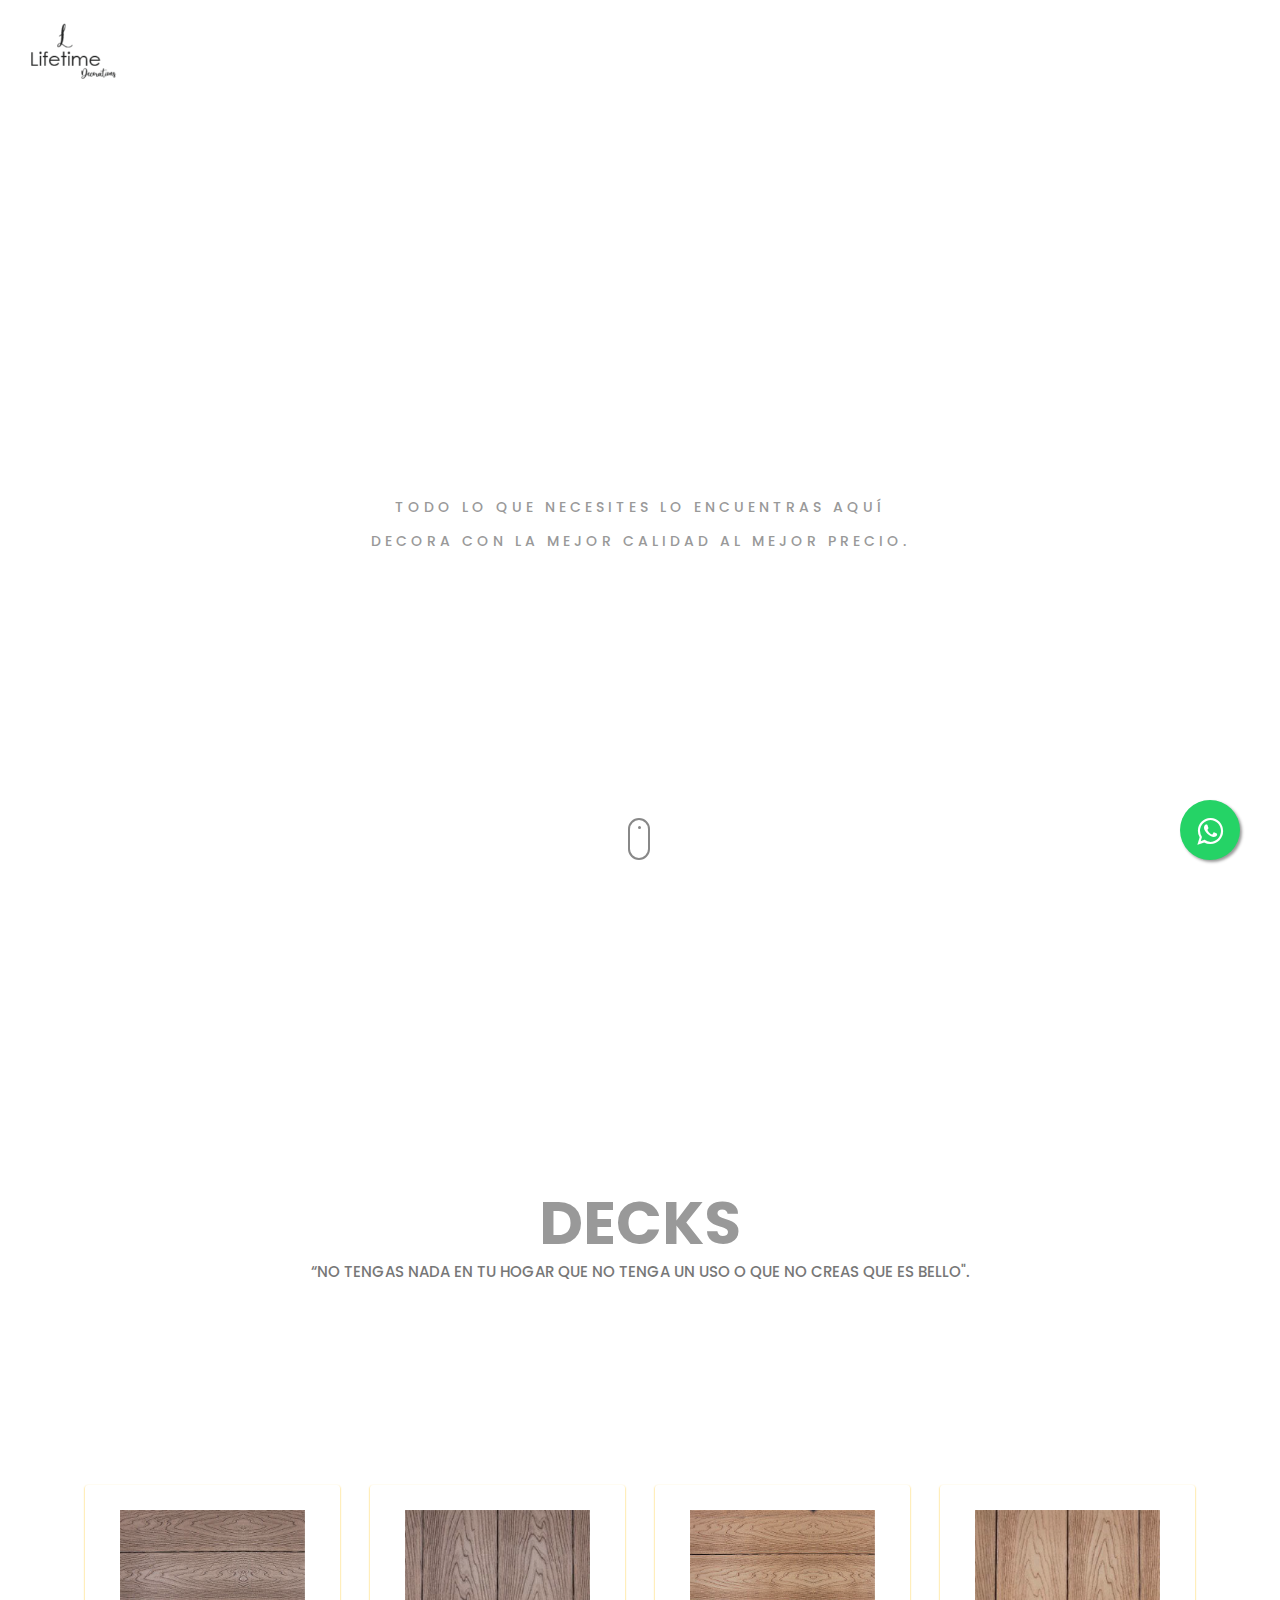
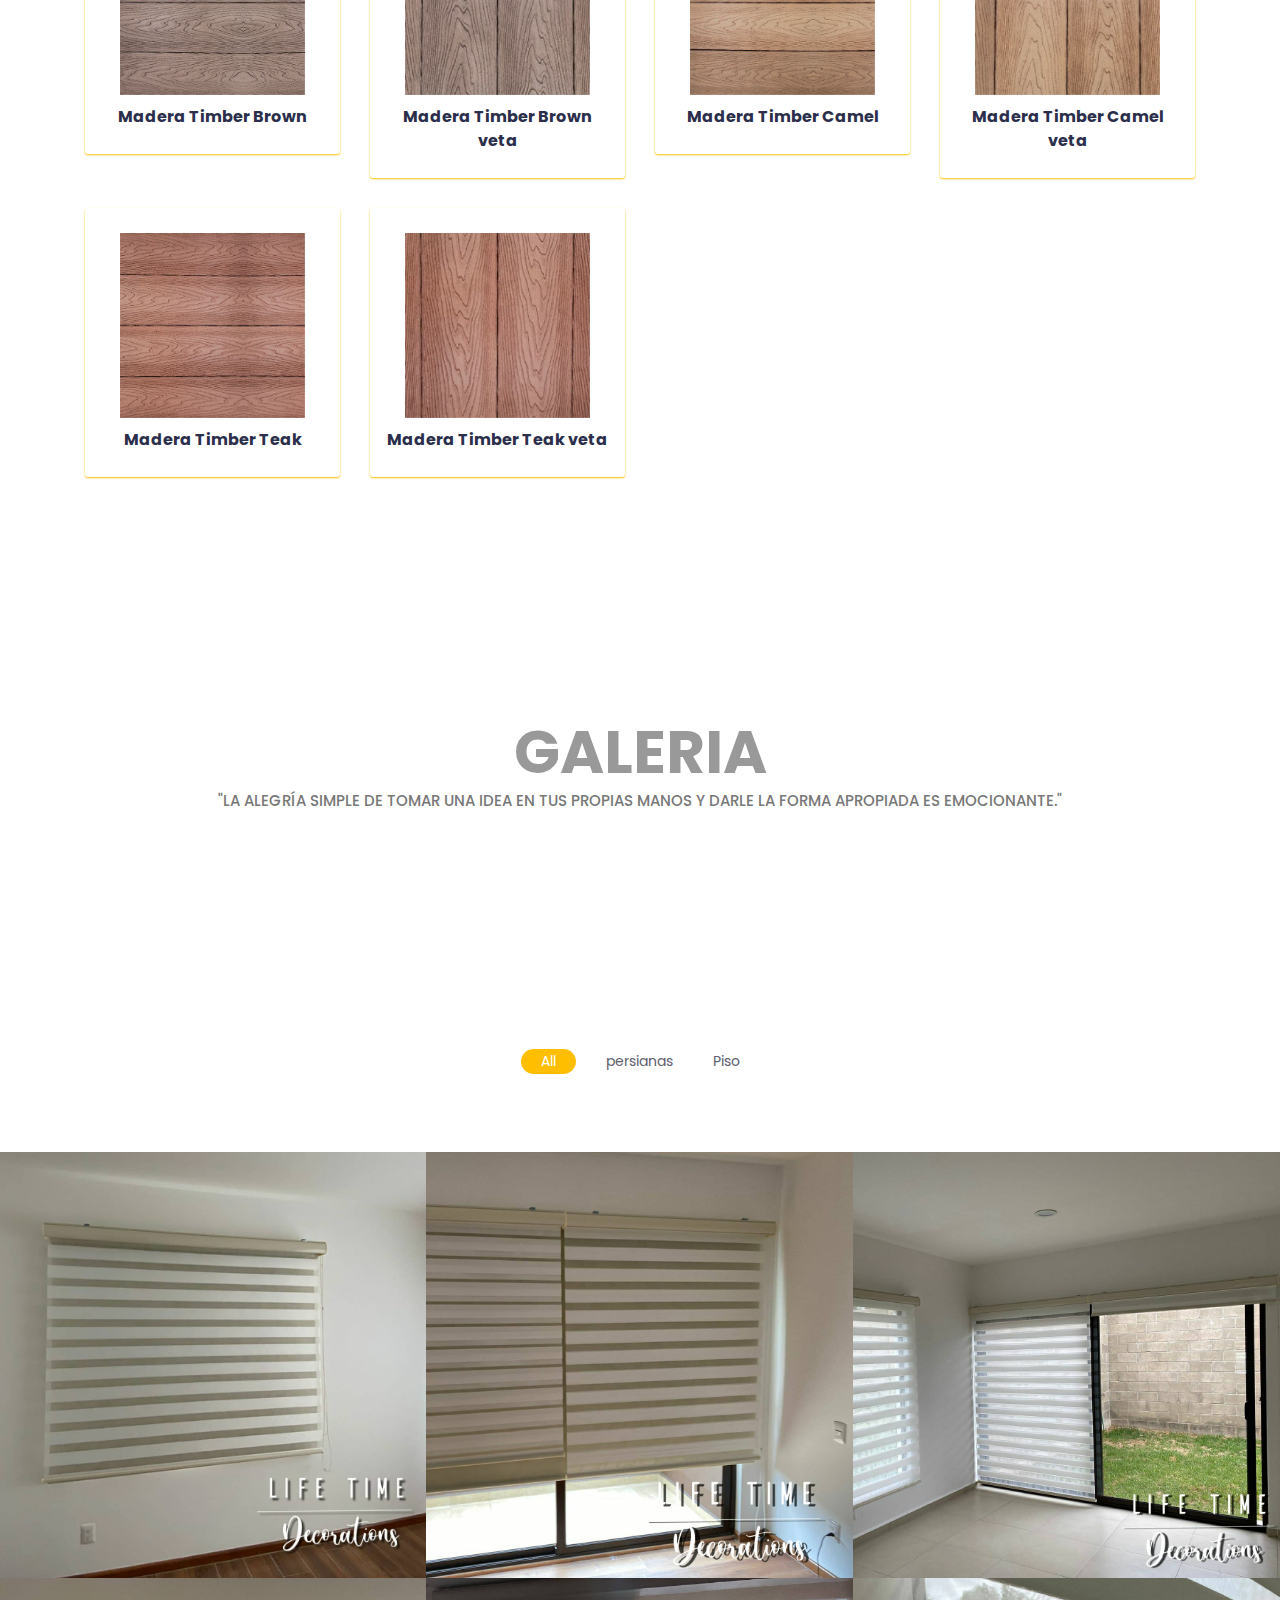
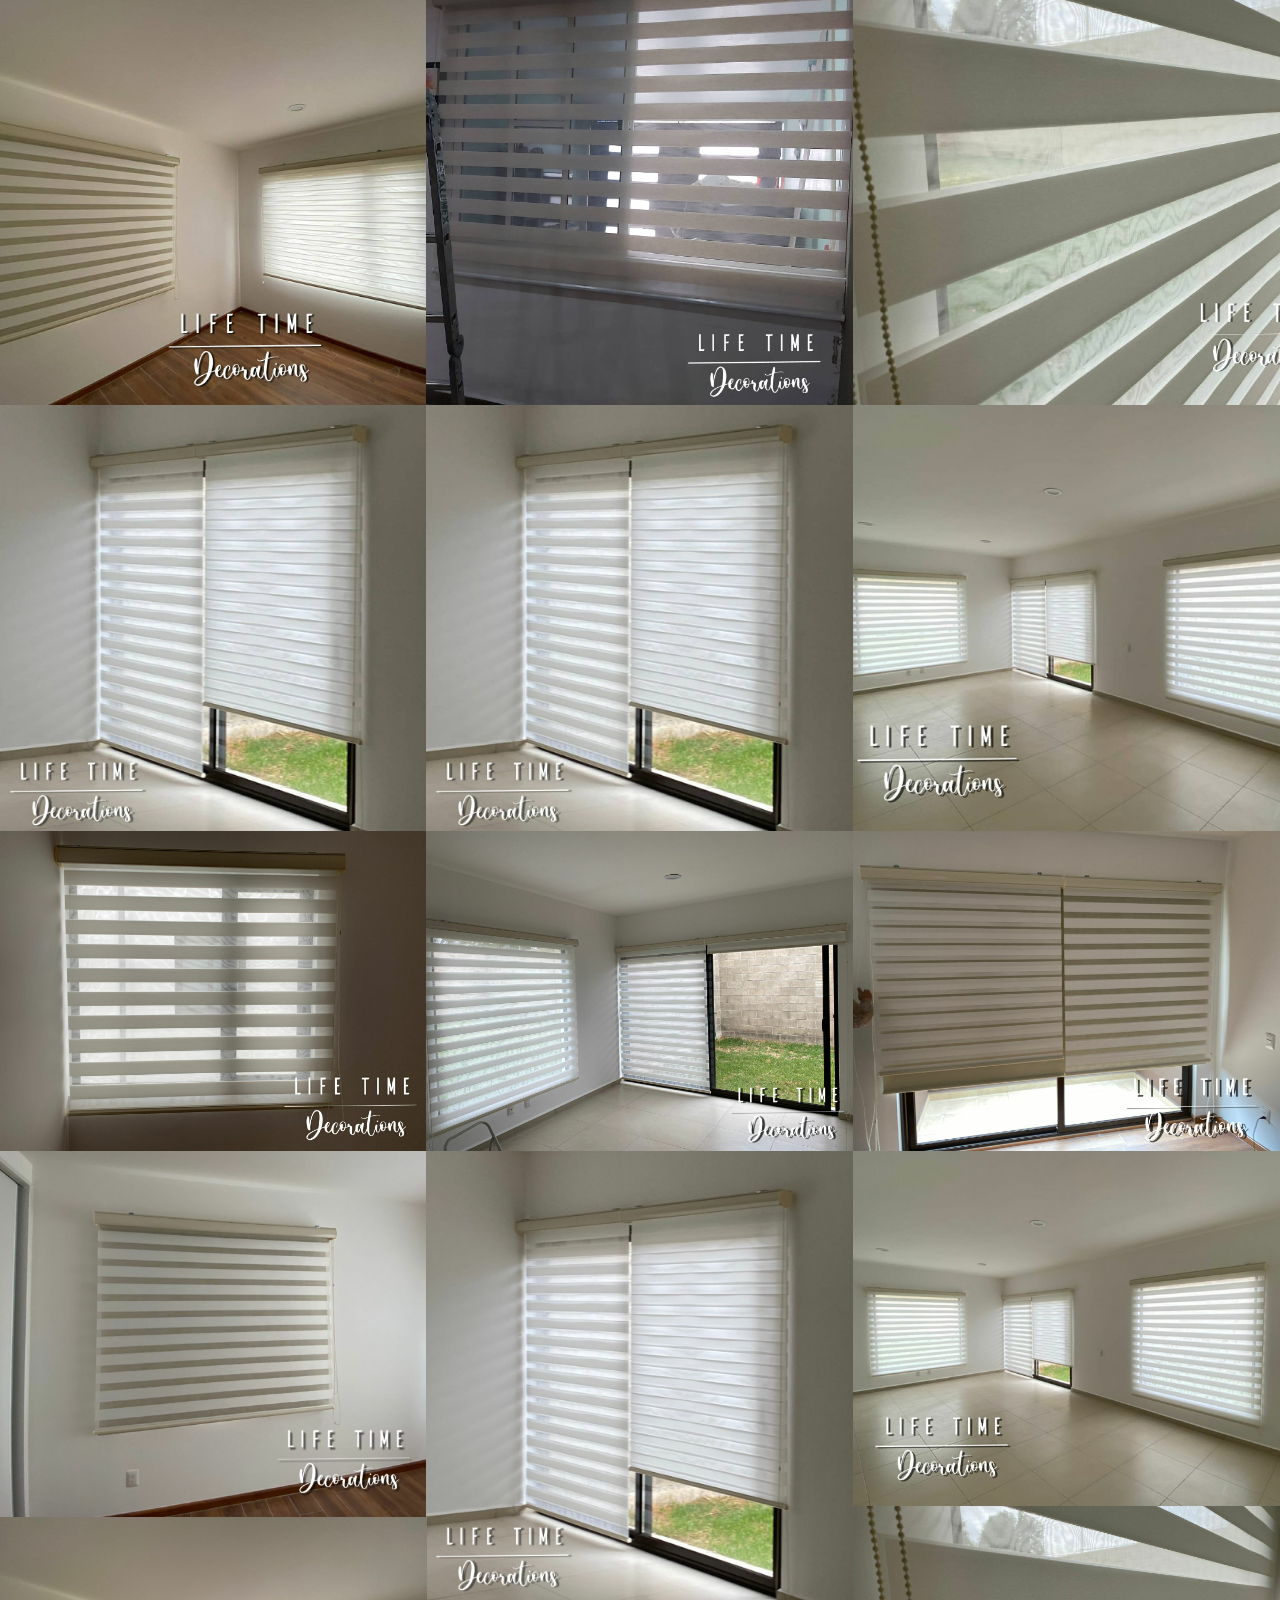
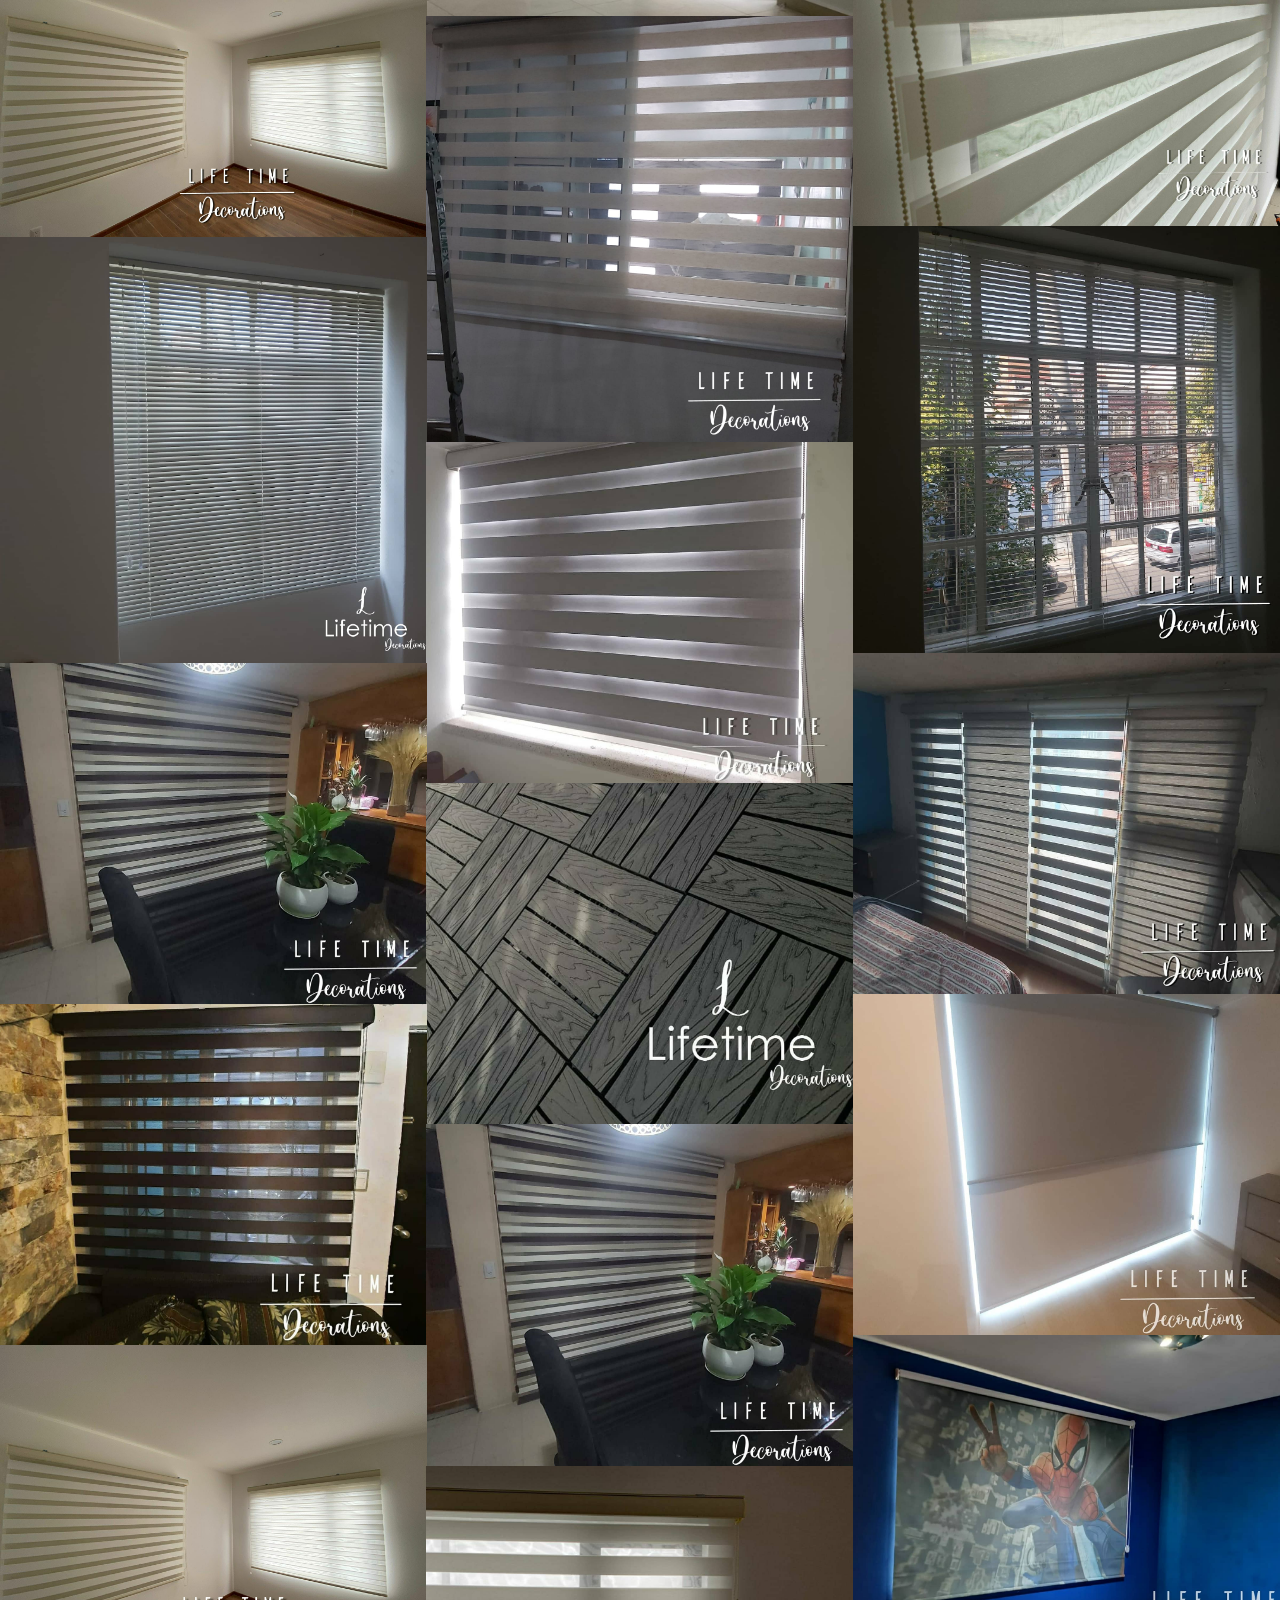
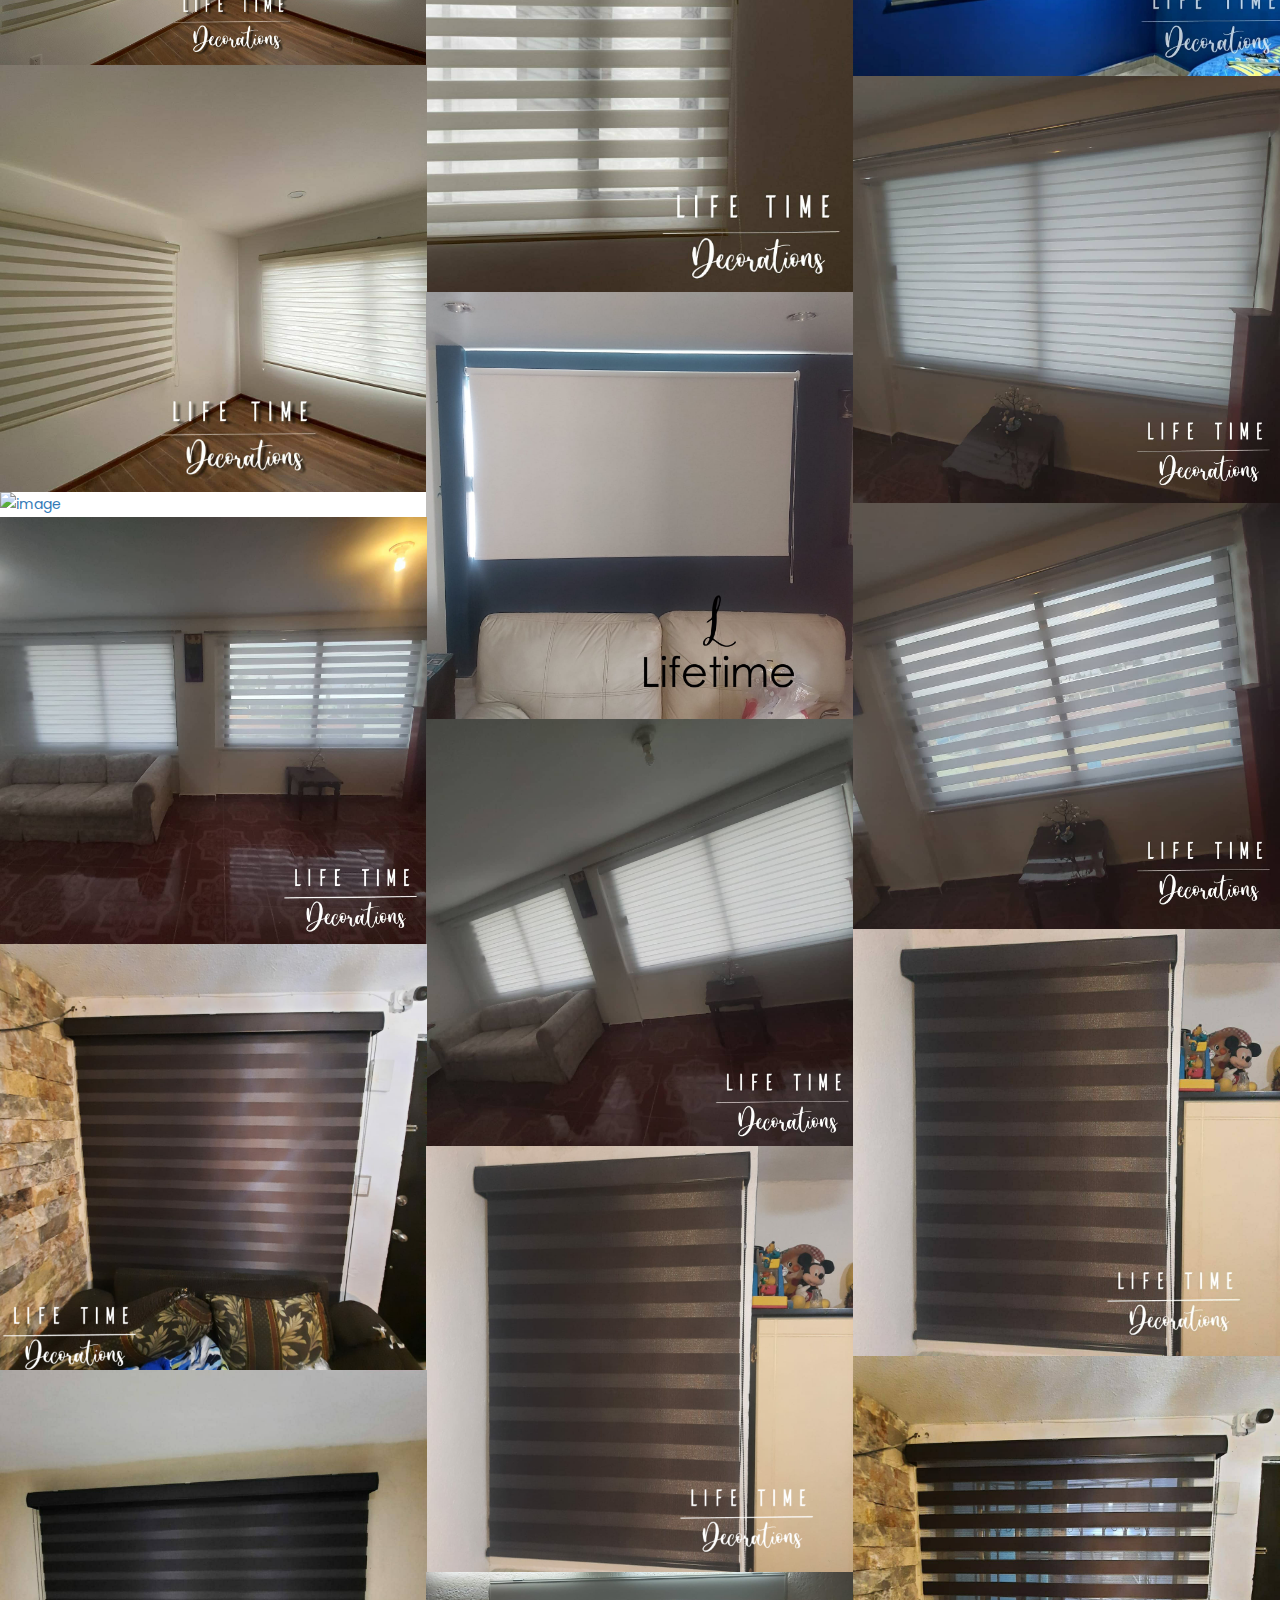
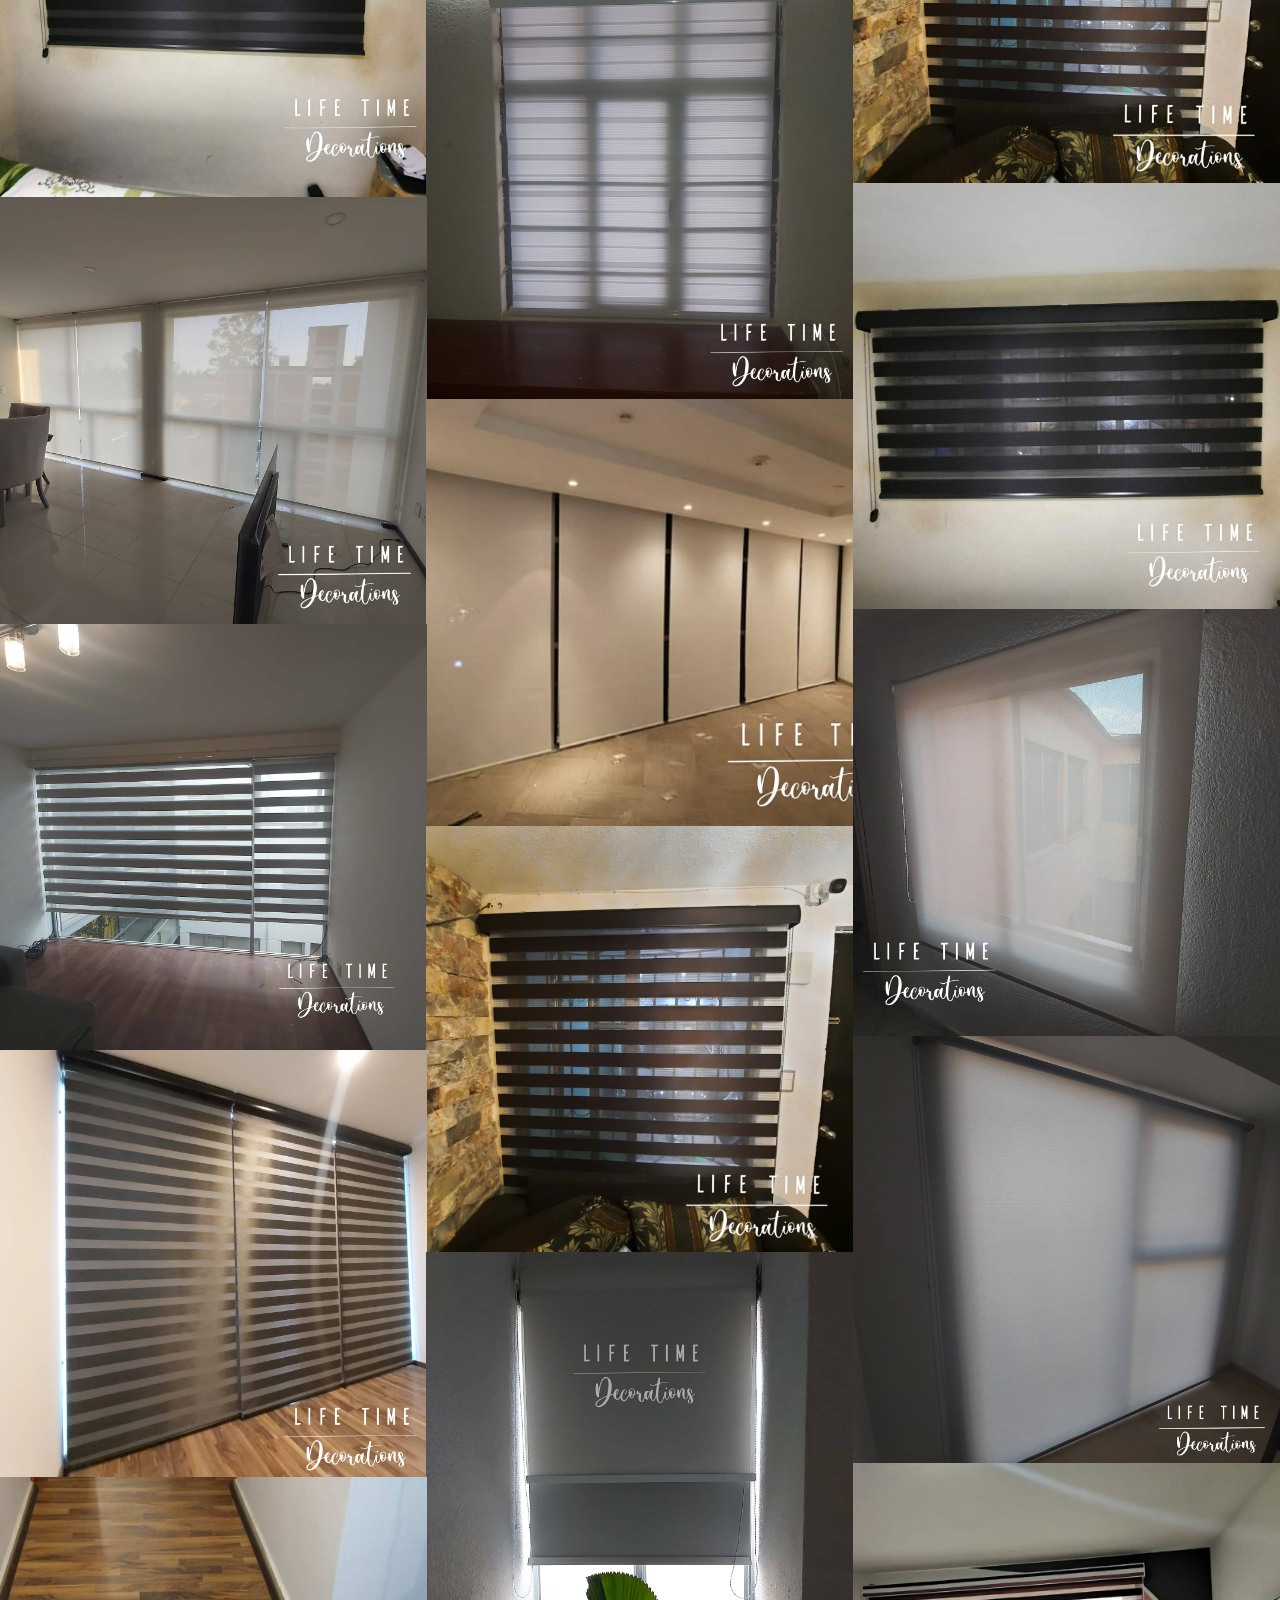
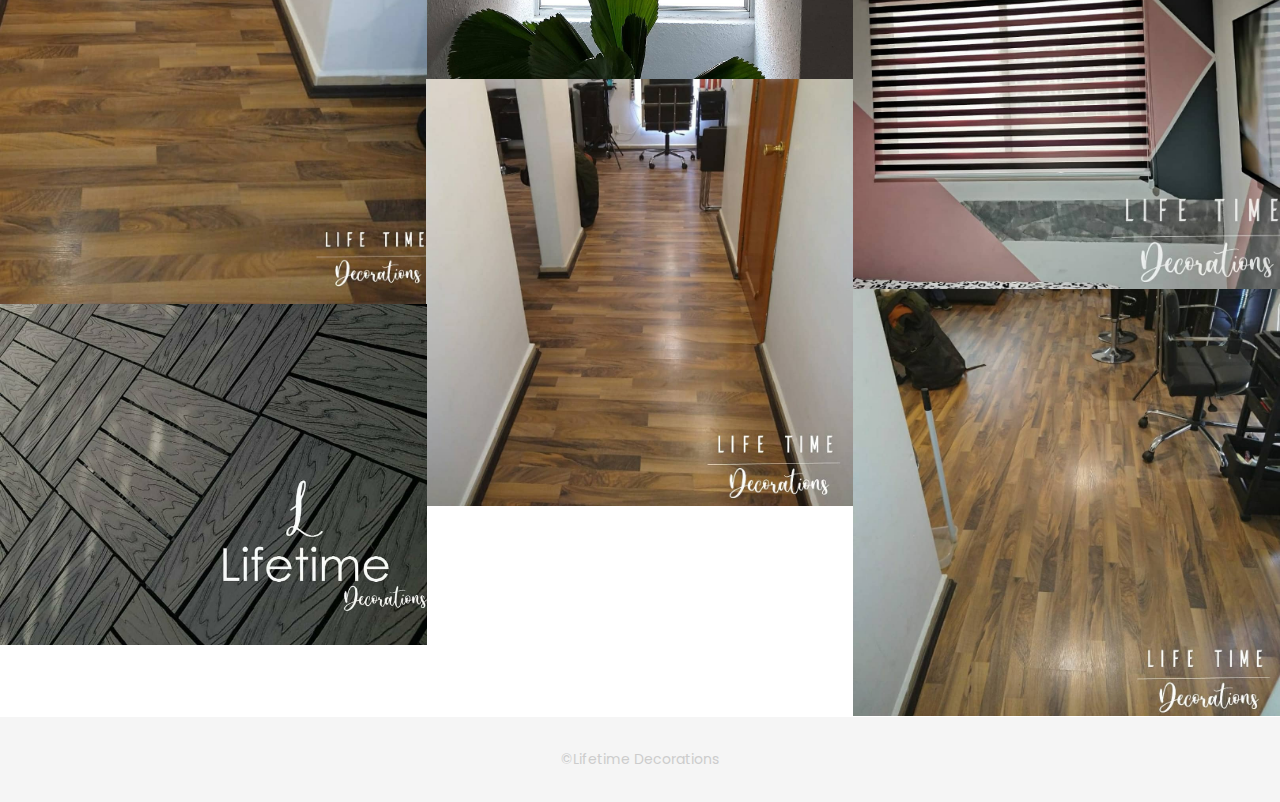
==== commit 566842af: "actualizacion" ====
--- a/index2.html
+++ b/index2.html
@@ -125,7 +125,7 @@
 
                                 </a>
                                 <div class="product-text-dt">
-                                   
+
                                     <h4>Madera Deep Camel</h4>
 
 
@@ -139,7 +139,7 @@
 
                                 </a>
                                 <div class="product-text-dt">
-                                    
+
                                     <h4>Madera Deep Camel veta</h4>
 
 
@@ -154,7 +154,7 @@
 
                                 </a>
                                 <div class="product-text-dt">
-                                    
+
                                     <h4>Madera Deep Coffe</h4>
 
 
@@ -168,7 +168,7 @@
 
                                 </a>
                                 <div class="product-text-dt">
-                                  
+
                                     <h4>Madera Deep Coffe</h4>
 
 
@@ -182,7 +182,7 @@
 
                                 </a>
                                 <div class="product-text-dt">
-                                  
+
                                     <h4>Madera Deep Light Grey</h4>
 
 
@@ -288,7 +288,7 @@
 
                         </a>
                         <div class="product-text-dt">
-                            
+
                             <h4>Madera Deep Light Grey veta</h4>
 
 
@@ -1271,4 +1271,4 @@
 
 </body>
 
-</html>+</html>
--- a/css/style.css
+++ b/css/style.css
@@ -1,3 +1,11 @@
+/*
+* Box Theme
+* Created by : Ahmed Eissa
+* website : www.ahmedessa.net
+* behance : https://www.behance.net/3essa
+*/
+
+
 /* Table of Content
 ==================================================
 	- Google fonts & font family -
@@ -888,10 +896,10 @@
 ==================================================*/
 
 .top-bar {
-    color: #393939;
+    color: #333;
     padding: 150px 0 150px;
-    background: -webkit-linear-gradient( rgba(255, 255, 255, .8), rgba(255, 255, 255, .8)), url();
-    background: linear-gradient( rgba(255, 255, 255, .8), rgba(255, 255, 255, .8)), url();
+    background: -webkit-linear-gradient( rgba(255, 255, 255, .8), rgba(255, 255, 255, .8)), url(../img/01.jpg);
+    background: linear-gradient( rgba(255, 255, 255, .8), rgba(255, 255, 255, .8)), url(../img/01.jpg);
     background-size: cover;
     background-attachment: fixed;
     background-position: center center;
@@ -902,7 +910,7 @@
     font-size: 60px;
     text-transform: uppercase;
     font-weight: 700;
-    color: rgb(34, 34, 34);
+    color: #999;
     line-height: 50px;
 }
 
@@ -1205,7 +1213,6 @@
     margin-top: 16px;
 }
 
-
 /*slider */
 
 .wrapper {
@@ -1289,4 +1296,4 @@
     text-align: center;
     font-weight: 600;
     font-family: 'Poppins', sans-serif;
-}+}
